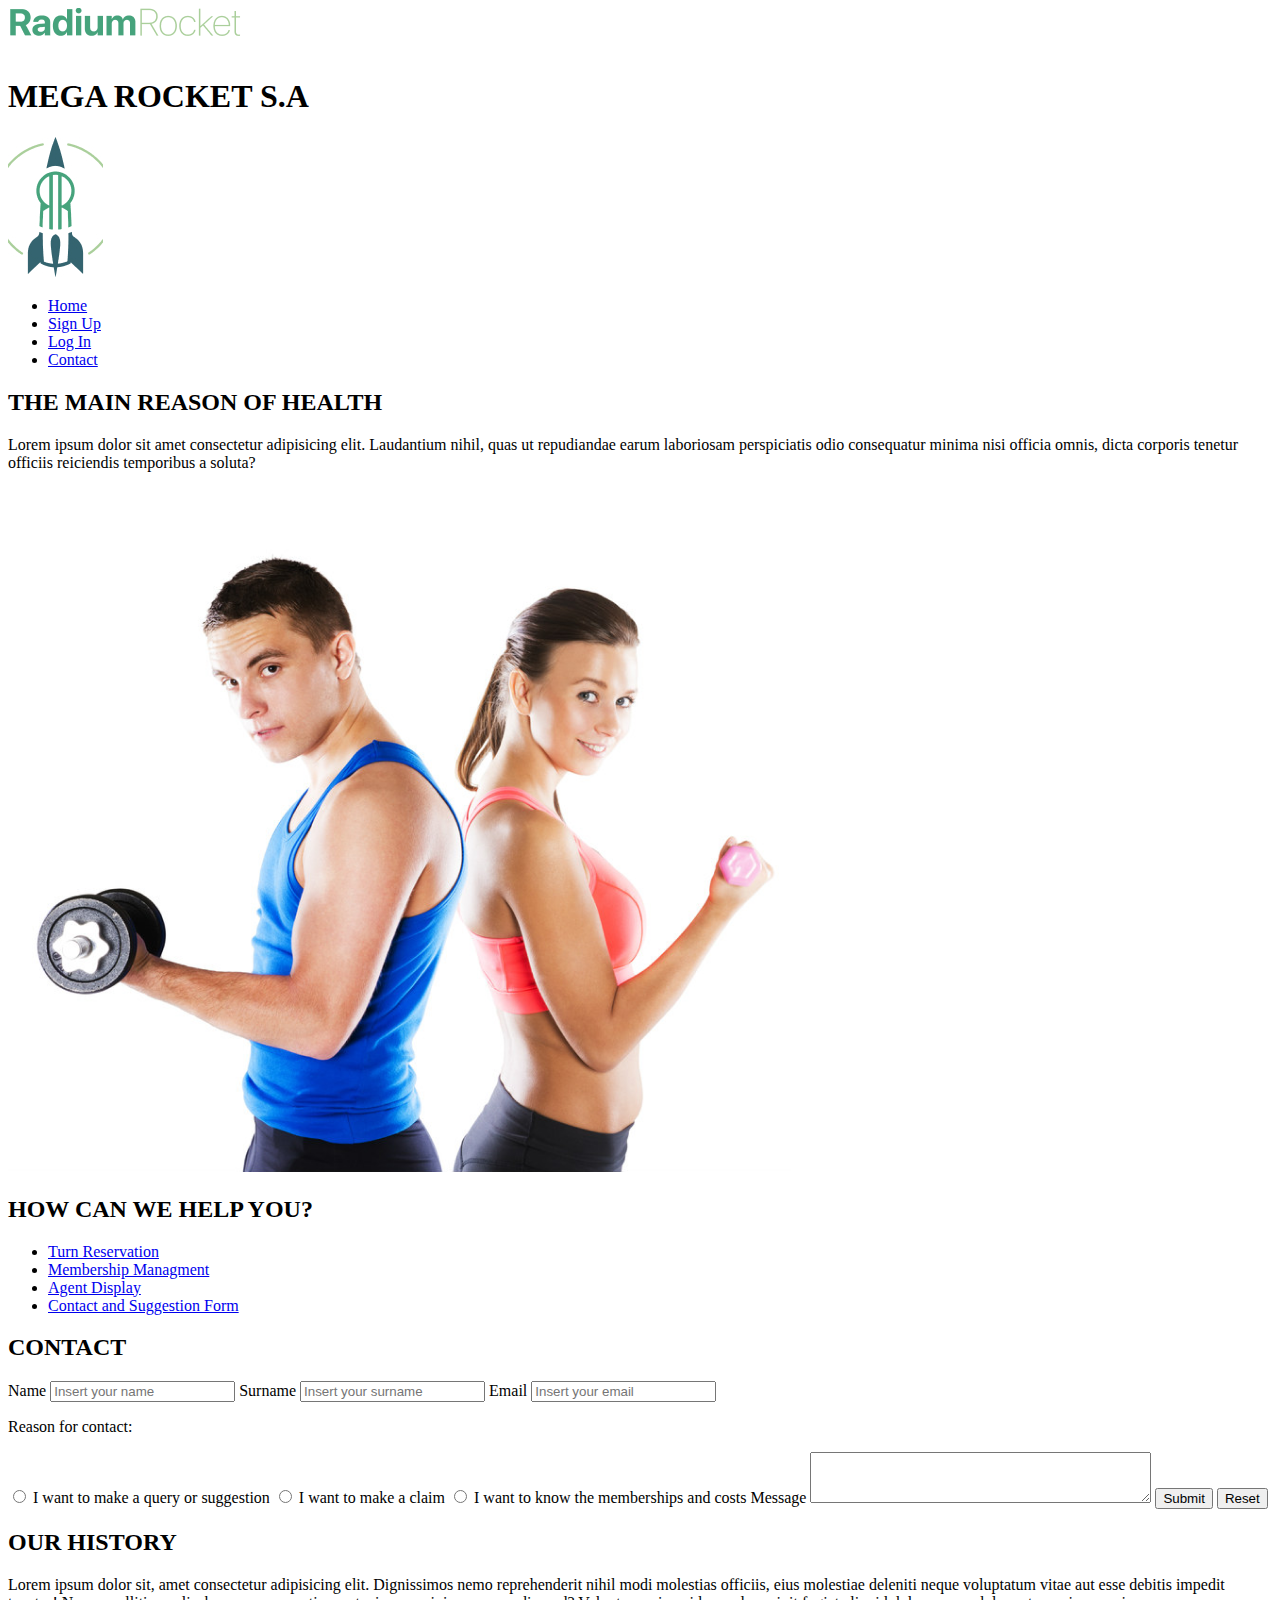
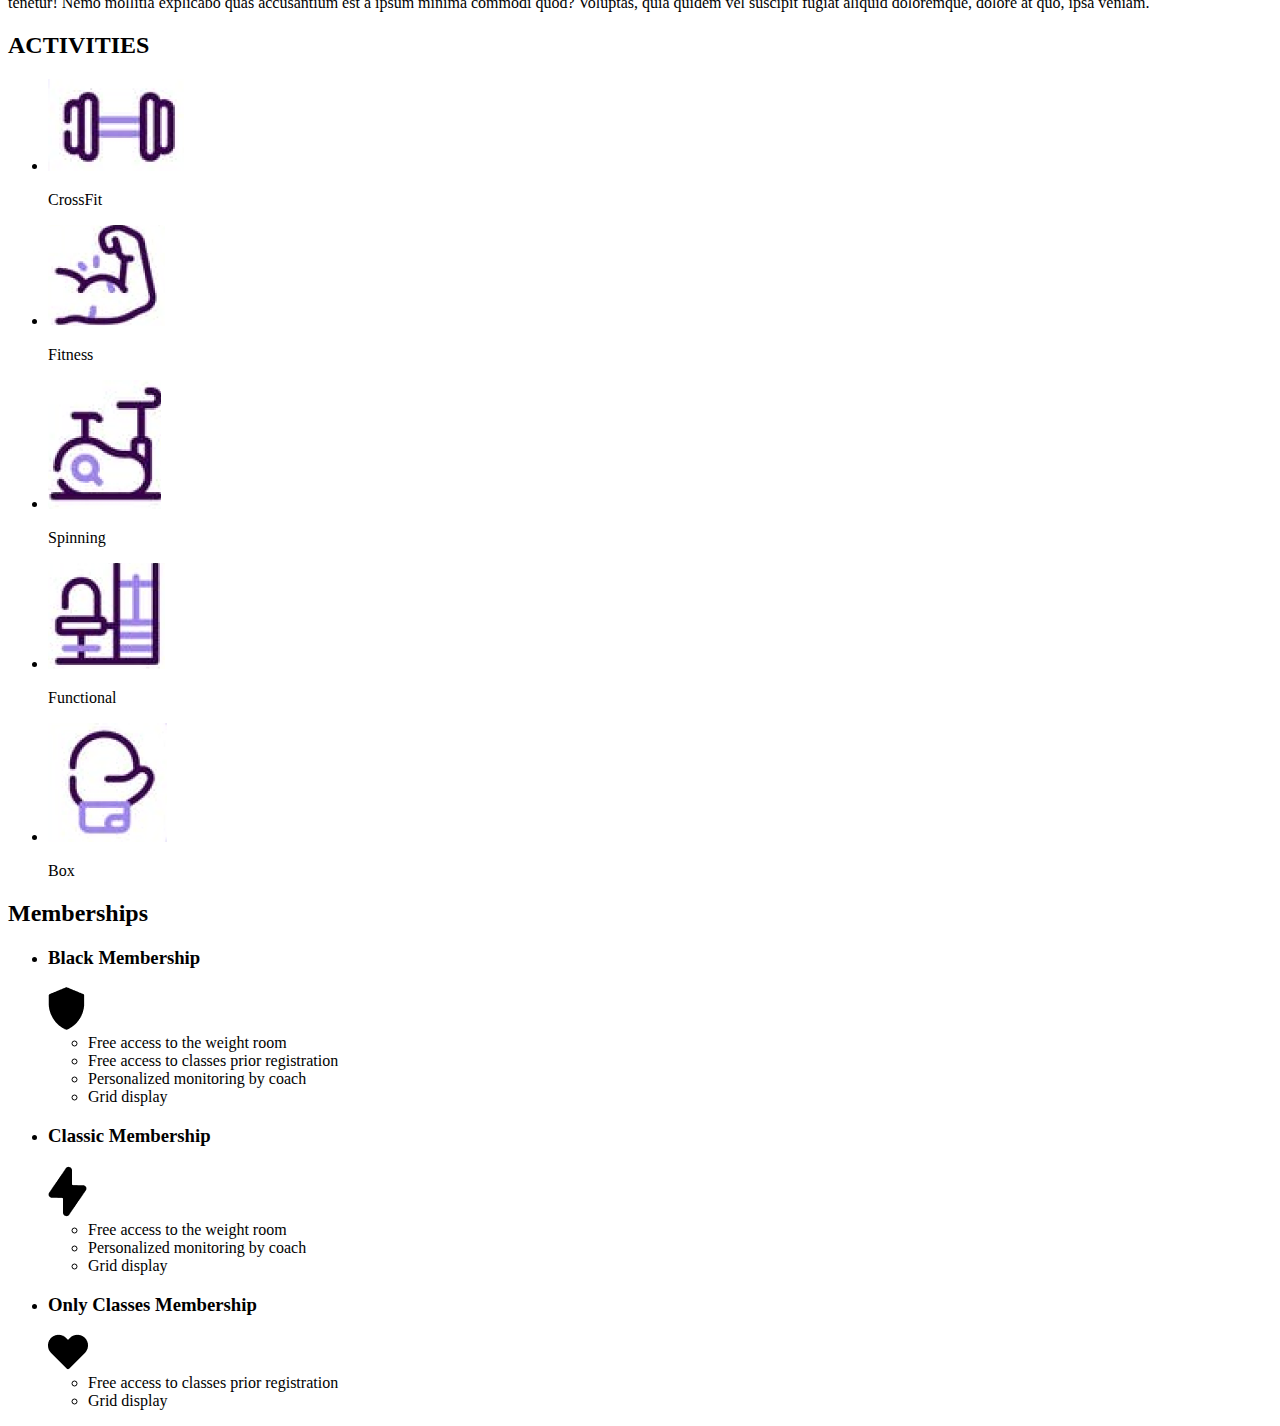
==== Week-02/index.html @ 2b4e421a "BaSP-W02-2023: Activities/Membership section added" ====
<!DOCTYPE html>
<html lang="en">
<head>
  <meta charset="UTF-8">
  <meta http-equiv="X-UA-Compatible" content="IE=edge">
  <meta name="viewport" content="width=device-width, initial-scale=1.0">
  <title>RR Landing Page</title>
</head>
<body>
  <header>
    <img src="./img/LOGO-RR.png" alt="Radium Rocket logo">
    <h1>MEGA ROCKET S.A</h1>
  </header>
  <nav>
    <img src="./img/LOGO-RR.jpg" alt="Radium Rocket logo-2">
    <ul>
      <li>
        <a href="#">Home</a>
      </li>
      <li>
        <a href="#">Sign Up</a>
      </li>
      <li>
        <a href="#">Log In</a>
      </li>
      <li>
        <a href="#">Contact</a>
      </li>
    </ul>
  </nav>
  <main>
    <h2>THE MAIN REASON OF HEALTH</h2>
    <p>
      Lorem ipsum dolor sit amet consectetur adipisicing elit. Laudantium nihil, quas ut repudiandae earum laboriosam perspiciatis odio consequatur minima nisi officia omnis, dicta corporis tenetur officiis reiciendis temporibus a soluta?
    </p>
    <img src="./img/image4.png" alt="">
    <section>
      <h2>HOW CAN WE HELP YOU?</h2>
      <div>
        <ul>
          <li>
            <a href="#">Turn Reservation</a>
          </li>
          <li>
            <a href="#">Membership Managment</a>
          </li>
          <li>
            <a href="#">Agent Display</a>
          </li>
          <li>
            <a href="#">Contact and Suggestion Form</a>
          </li>
        </ul>
      </div>
      <div>
        <h2>CONTACT</h2>
        <form action="">
          <label for="name">Name</label>
          <input type="text" placeholder="Insert your name">
          <label for="surname">Surname</label>
          <input type="text" placeholder="Insert your surname">
          <label for="email">Email</label>
          <input type="email" placeholder="Insert your email">  
          <p>
            Reason for contact:
          </p>
          <input type="radio" name="reason for contact">
          <label for="query">
            I want to make a query or suggestion
          </label>
          <input type="radio" name="reason for contact">
          <label for="claim">
            I want to make a claim
          </label>
          <input type="radio" name="reason for contact">
          <label for="memberships">
            I want to know the memberships and costs
          </label>
          <label for="message">Message</label>
          <textarea name="message" id="" cols="40" rows="3"></textarea>
          <button type="submit">Submit</button>
          <button>Reset</button>
        </form>
      </div>
    </section>
  
    <section>
      <h2>OUR HISTORY</h2>
      <p>
        Lorem ipsum dolor sit, amet consectetur adipisicing elit. Dignissimos nemo reprehenderit nihil modi molestias officiis, eius molestiae deleniti neque voluptatum vitae aut esse debitis impedit tenetur! Nemo mollitia explicabo quas accusantium est a ipsum minima commodi quod? Voluptas, quia quidem vel suscipit fugiat aliquid doloremque, dolore at quo, ipsa veniam.
      </p>
    </section>

    <section>
      <div>
        <h2>ACTIVITIES</h2>
        <ul>
          <li>
            <img src="./img/image18.png" alt="CrossFit">
            <p>
              CrossFit
            </p>
          </li>
          <li>
            <img src="./img/image16.png" alt="Fitness">
            <p>
              Fitness
            </p>
          </li>
          <li>
            <img src="./img/image17.png" alt="Spinning">
            <p>
              Spinning
            </p>
          </li>
          <li>
            <img src="./img/image19.png" alt="Functional">
            <p>
              Functional
            </p>
          </li>
          <li>
            <img src="./img/image15.png" alt="Box">
            <p>
              Box
            </p>
          </li>
        </ul>
      </div>
  
      <div>
        <h2>Memberships</h2>
        <ul>
          <li>
            <h3>Black Membership</h3>
            <img src="./img/Vector.png" alt="Black Membership">
            <ul>
              <li>
                Free access to the weight room
              </li>
              <li>
                Free access to classes prior registration
              </li>
              <li>
                Personalized monitoring by coach
              </li>
              <li>
                Grid display
              </li>
            </ul>
          </li>
          <li>
            <h3>Classic Membership</h3>
            <img src="./img/Vector1.png" alt="Classic Membership">
            <ul>
              <li>
                Free access to the weight room
              </li>
              <li>
                Personalized monitoring by coach
              </li>
              <li>
                Grid display
              </li>
            </ul>
          </li>
          <li>
            <h3>Only Classes Membership</h3>
            <img src="./img/Vector2.png" alt="OC Membership">
            <ul>
              <li>
                Free access to classes prior registration
              </li>
              <li>
                Grid display
              </li>
            </ul>
          </li>
        </ul>
      </div>
    </section>
  </main>

</body>
</html>
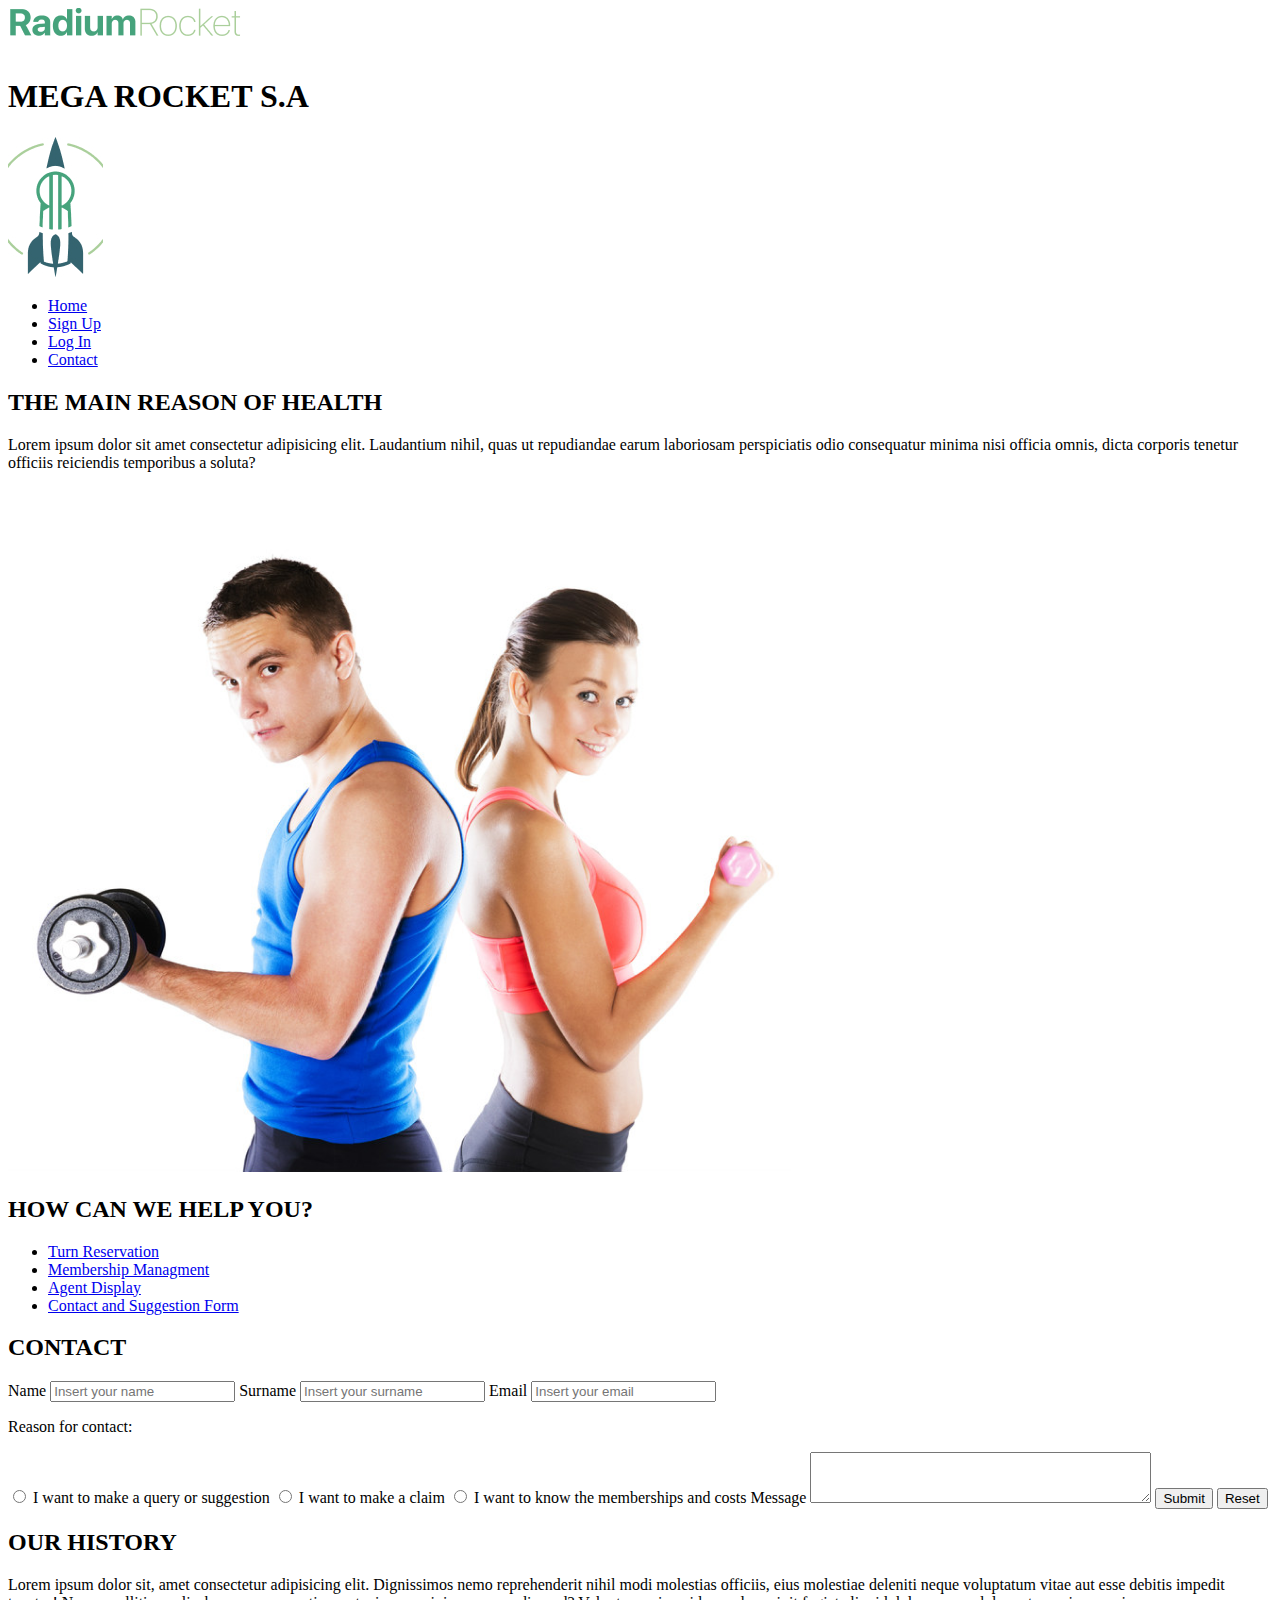
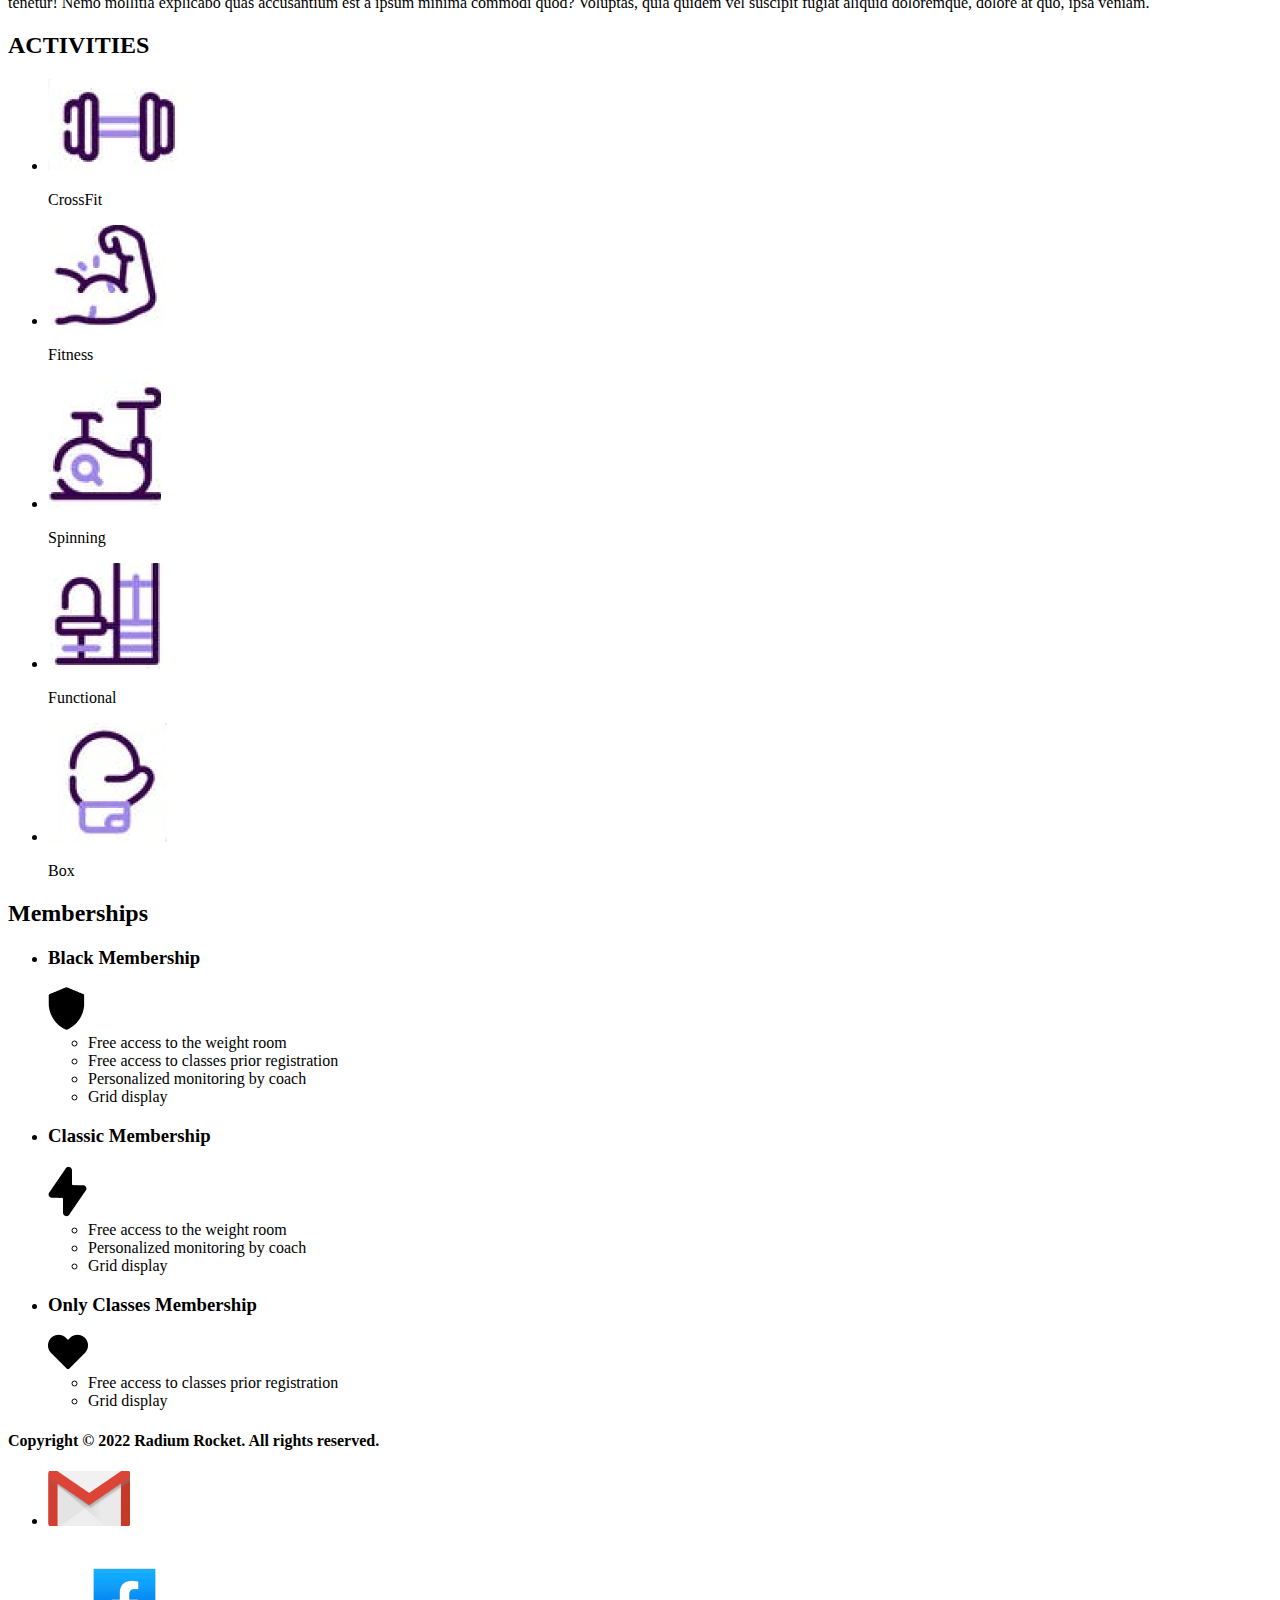
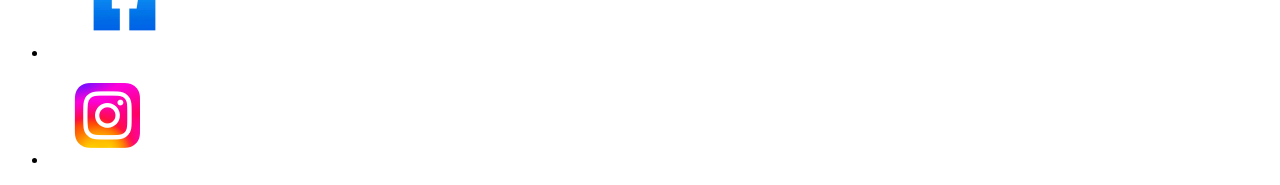
==== commit 022fd3aa: "BaSP-W02-2023: Footer added" ====
--- a/Week-02/index.html
+++ b/Week-02/index.html
@@ -181,5 +181,31 @@
     </section>
   </main>
 
+  <footer>
+    <h4>
+      Copyright &copy; 2022 Radium Rocket. All rights reserved.
+    </h4>
+    
+    <div>
+      <ul>
+        <li>
+          <a href="https://www.gmail.com">
+            <img src="./img/image10.png" alt="Gmail">
+          </a>
+        </li>
+        <li>
+          <a href="https://www.facebook.com">
+            <img src="./img/image8.png" alt="Facebook">
+          </a>
+        </li>
+        <li>
+          <a href="https://www.instagram.com">
+            <img src="./img/image11.png" alt="Instagram">
+          </a>
+        </li>
+      </ul>
+    </div>
+
+  </footer>
 </body>
 </html>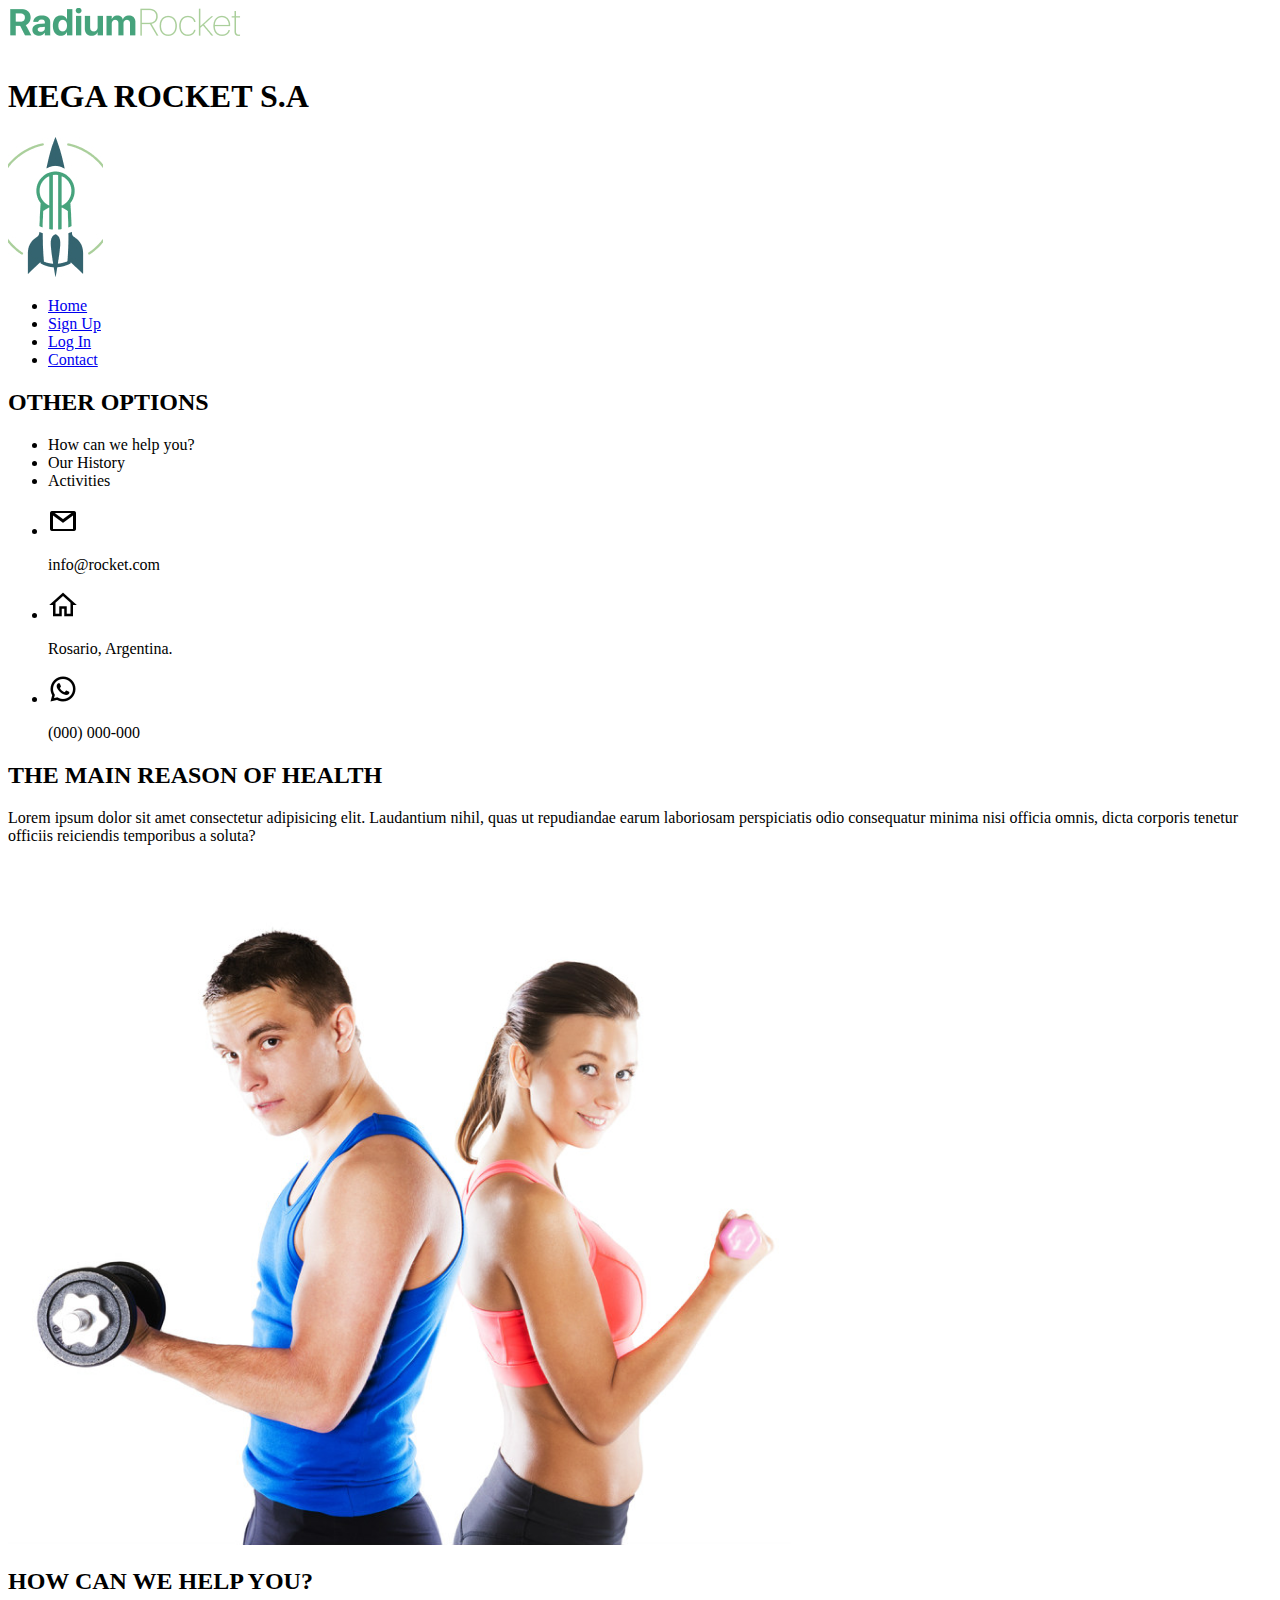
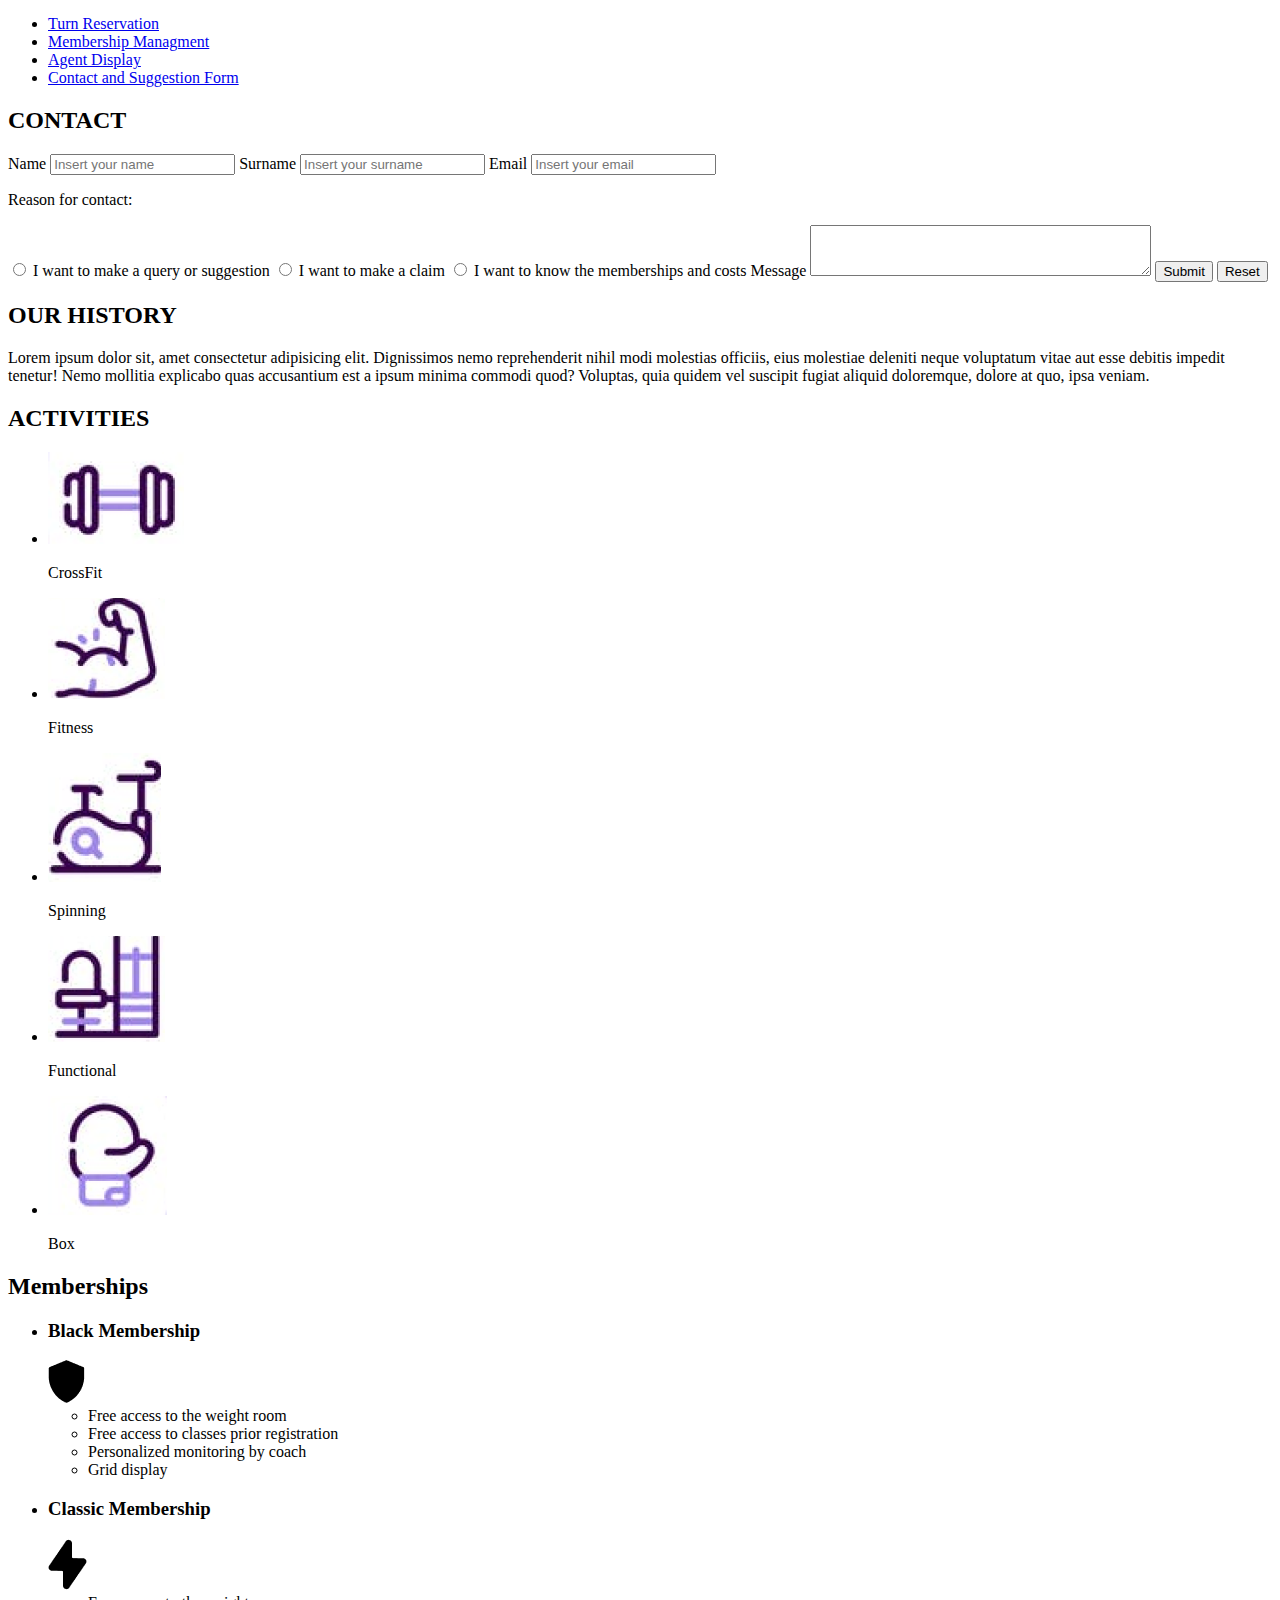
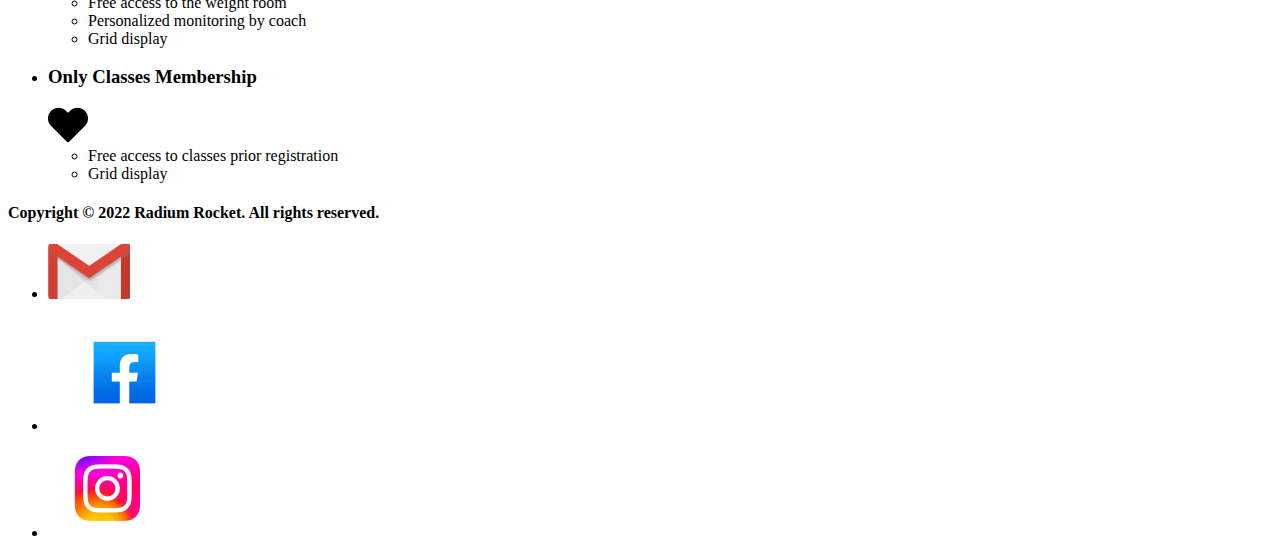
==== commit 225431d6: "BaSP-W02-2023: nav modified" ====
--- a/Week-02/index.html
+++ b/Week-02/index.html
@@ -27,6 +27,47 @@
         <a href="#">Contact</a>
       </li>
     </ul>
+
+    <div>
+      <h2>OTHER OPTIONS</h2>
+      <ul>
+        <li>
+          How can we help you?
+        </li>
+        <li>
+          Our History
+        </li>
+        <li>
+          Activities
+        </li>
+      </ul>
+
+    </div>
+      <ul>
+        <li>
+          <img src="./img/icons8-gmail-30.png" alt="mail">
+          <p>
+            info@rocket.com
+          </p>
+        </li>
+        <li>
+          <img src="./img/icons8-casa-30.png" alt="casa">
+          <p>
+            Rosario, Argentina.
+          </p>
+          
+        </li>
+        <li>
+          <img src="./img/icons8-whatsapp-30.png" alt="whatsapp">
+          <p>
+            (000) 000-000
+          </p>
+
+        </li>
+      </ul>
+    <div>
+      
+    </div>
   </nav>
   <main>
     <h2>THE MAIN REASON OF HEALTH</h2>
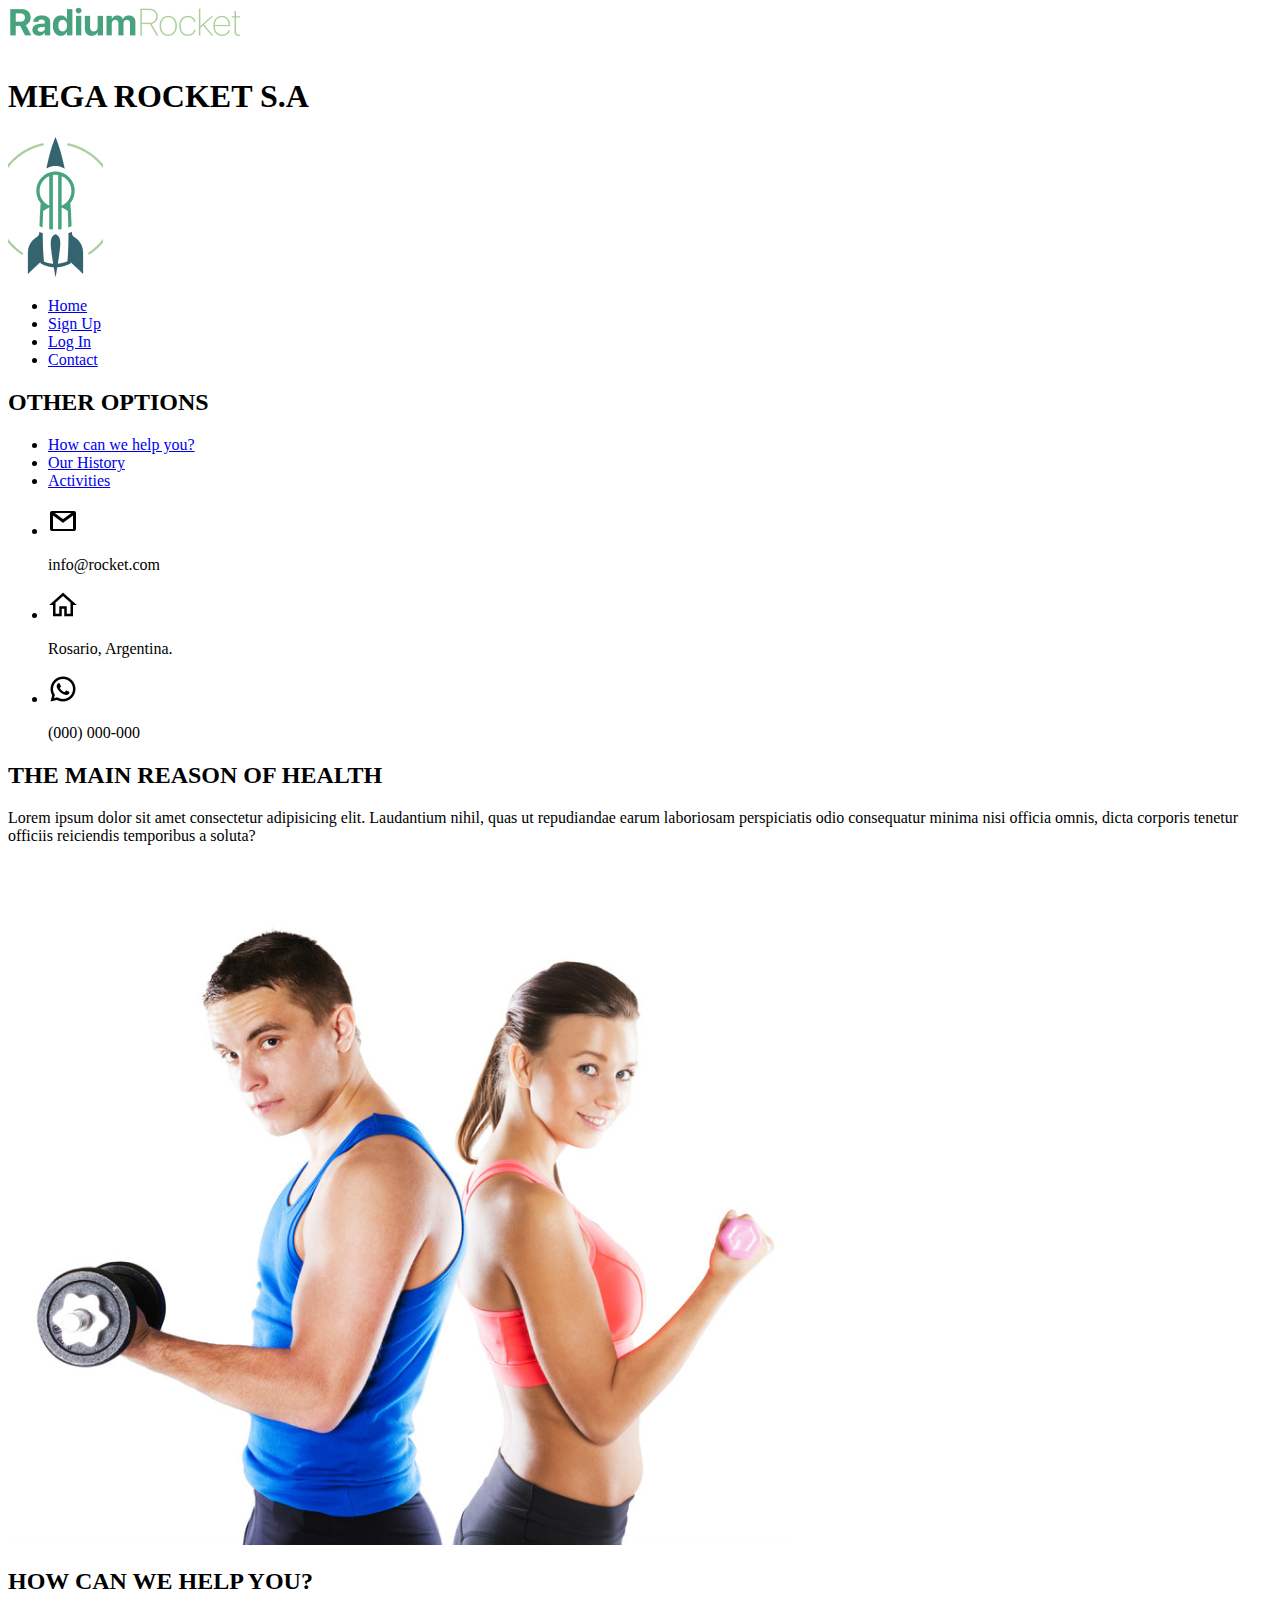
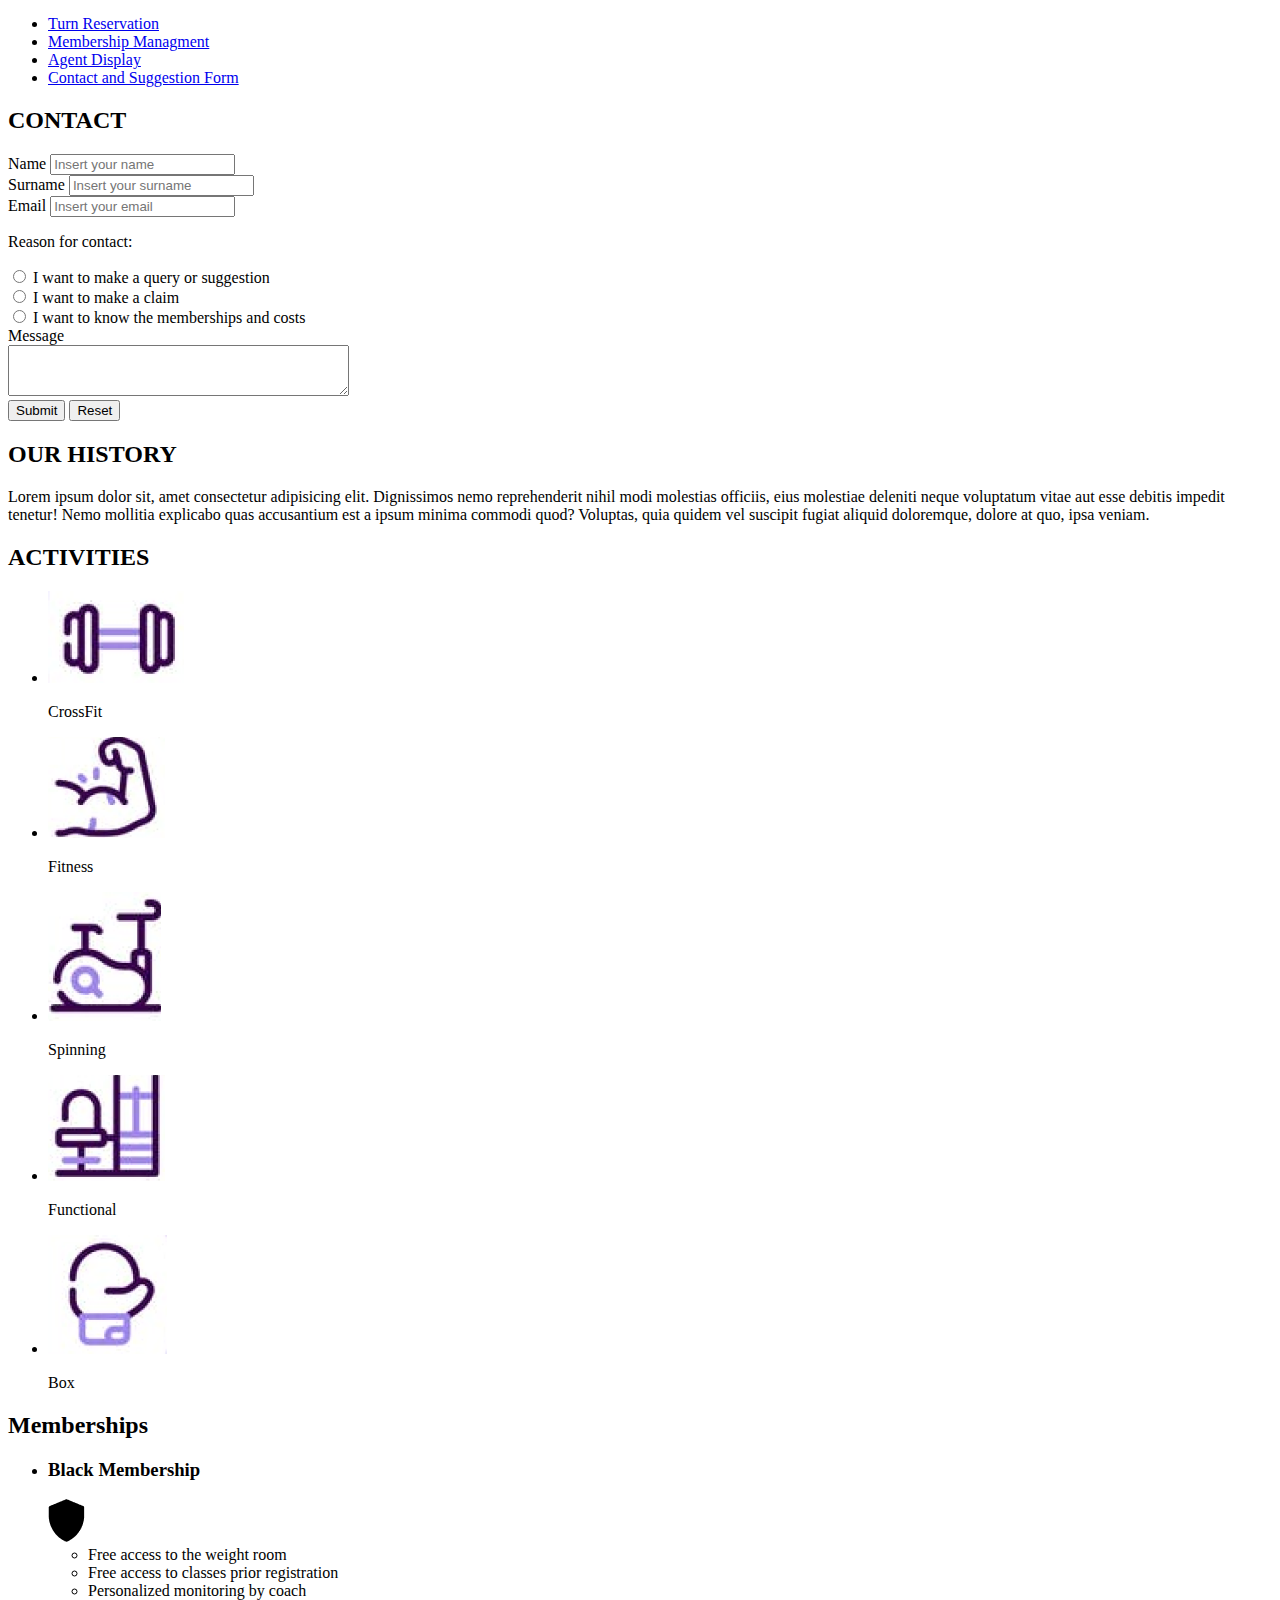
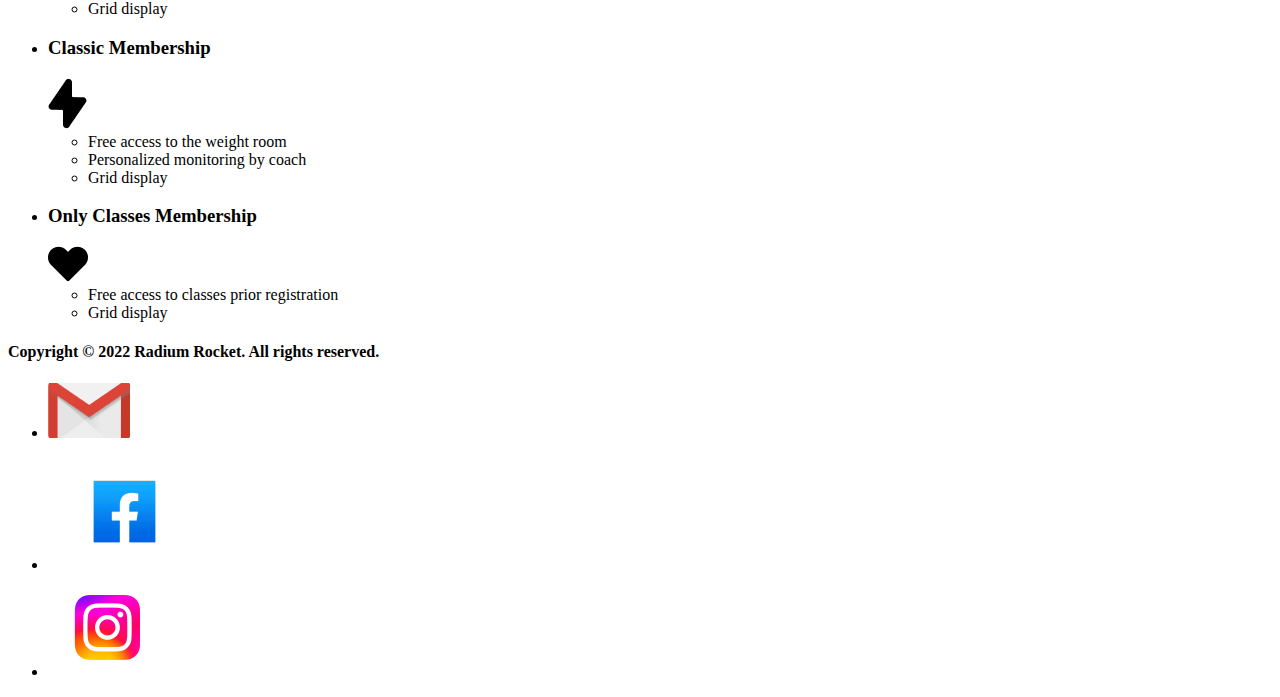
==== commit ae20722a: "BaSP-W02-2023: ids added to sections, to attached them to the navbar. Divs added also" ====
--- a/Week-02/index.html
+++ b/Week-02/index.html
@@ -24,7 +24,7 @@
         <a href="#">Log In</a>
       </li>
       <li>
-        <a href="#">Contact</a>
+        <a href="#contact-id">Contact</a>
       </li>
     </ul>
 
@@ -32,17 +32,25 @@
       <h2>OTHER OPTIONS</h2>
       <ul>
         <li>
-          How can we help you?
-        </li>
-        <li>
-          Our History
-        </li>
-        <li>
-          Activities
+          <a href="#help-id">
+            How can we help you?
+          </a>
+        </li>
+        <li>
+          <a href="#history-id">
+            Our History
+          </a>
+        </li>
+        <li>
+          <a href="#act-mem-id">
+            Activities
+          </a>
         </li>
       </ul>
 
     </div>
+    
+    <div>
       <ul>
         <li>
           <img src="./img/icons8-gmail-30.png" alt="mail">
@@ -51,22 +59,18 @@
           </p>
         </li>
         <li>
-          <img src="./img/icons8-casa-30.png" alt="casa">
+          <img src="./img/icons8-casa-30.png" alt="place">
           <p>
             Rosario, Argentina.
           </p>
-          
         </li>
         <li>
           <img src="./img/icons8-whatsapp-30.png" alt="whatsapp">
           <p>
             (000) 000-000
           </p>
-
         </li>
       </ul>
-    <div>
-      
     </div>
   </nav>
   <main>
@@ -75,7 +79,7 @@
       Lorem ipsum dolor sit amet consectetur adipisicing elit. Laudantium nihil, quas ut repudiandae earum laboriosam perspiciatis odio consequatur minima nisi officia omnis, dicta corporis tenetur officiis reiciendis temporibus a soluta?
     </p>
     <img src="./img/image4.png" alt="">
-    <section>
+    <section id="help-id">
       <h2>HOW CAN WE HELP YOU?</h2>
       <div>
         <ul>
@@ -93,46 +97,67 @@
           </li>
         </ul>
       </div>
-      <div>
-        <h2>CONTACT</h2>
+    </section>
+
+    <section id="contact-id">
+      <h2>CONTACT</h2>
+      <div>
         <form action="">
-          <label for="name">Name</label>
-          <input type="text" placeholder="Insert your name">
-          <label for="surname">Surname</label>
-          <input type="text" placeholder="Insert your surname">
-          <label for="email">Email</label>
-          <input type="email" placeholder="Insert your email">  
+          <div>
+            <label for="name">Name</label>
+            <input type="text" placeholder="Insert your name">
+          </div>
+          <div>
+            <label for="surname">Surname</label>
+            <input type="text" placeholder="Insert your surname">
+          </div>
+          <div>
+            <label for="email">Email</label>
+            <input type="email" placeholder="Insert your email">  
+          </div>
           <p>
             Reason for contact:
           </p>
-          <input type="radio" name="reason for contact">
-          <label for="query">
-            I want to make a query or suggestion
-          </label>
-          <input type="radio" name="reason for contact">
-          <label for="claim">
-            I want to make a claim
-          </label>
-          <input type="radio" name="reason for contact">
-          <label for="memberships">
-            I want to know the memberships and costs
-          </label>
-          <label for="message">Message</label>
-          <textarea name="message" id="" cols="40" rows="3"></textarea>
-          <button type="submit">Submit</button>
-          <button>Reset</button>
+          <div>
+            <input type="radio" name="reason for contact">
+            <label for="query">
+              I want to make a query or suggestion
+            </label>
+          </div>
+          <div>
+            <input type="radio" name="reason for contact">
+            <label for="claim">
+              I want to make a claim
+            </label>
+          </div>
+          <div>
+            <input type="radio" name="reason for contact">
+            <label for="memberships">
+              I want to know the memberships and costs
+            </label>
+          </div>
+          <div>
+            <div>
+              <label for="message">Message</label>
+            </div>
+            <textarea name="message" id="" cols="40" rows="3"></textarea>
+          </div>
+          <div>
+            <button type="submit">Submit</button>
+            <button>Reset</button>
+          </div>
         </form>
       </div>
     </section>
   
-    <section>
+    <section id="history-id">
       <h2>OUR HISTORY</h2>
       <p>
         Lorem ipsum dolor sit, amet consectetur adipisicing elit. Dignissimos nemo reprehenderit nihil modi molestias officiis, eius molestiae deleniti neque voluptatum vitae aut esse debitis impedit tenetur! Nemo mollitia explicabo quas accusantium est a ipsum minima commodi quod? Voluptas, quia quidem vel suscipit fugiat aliquid doloremque, dolore at quo, ipsa veniam.
       </p>
     </section>
 
-    <section>
+    <section id="act-mem-id">
       <div>
         <h2>ACTIVITIES</h2>
         <ul>
@@ -230,17 +255,17 @@
     <div>
       <ul>
         <li>
-          <a href="https://www.gmail.com">
+          <a href="https://www.gmail.com" target="_blank">
             <img src="./img/image10.png" alt="Gmail">
           </a>
         </li>
         <li>
-          <a href="https://www.facebook.com">
+          <a href="https://www.facebook.com" target="_blank">
             <img src="./img/image8.png" alt="Facebook">
           </a>
         </li>
         <li>
-          <a href="https://www.instagram.com">
+          <a href="https://www.instagram.com" target="_blank">
             <img src="./img/image11.png" alt="Instagram">
           </a>
         </li>
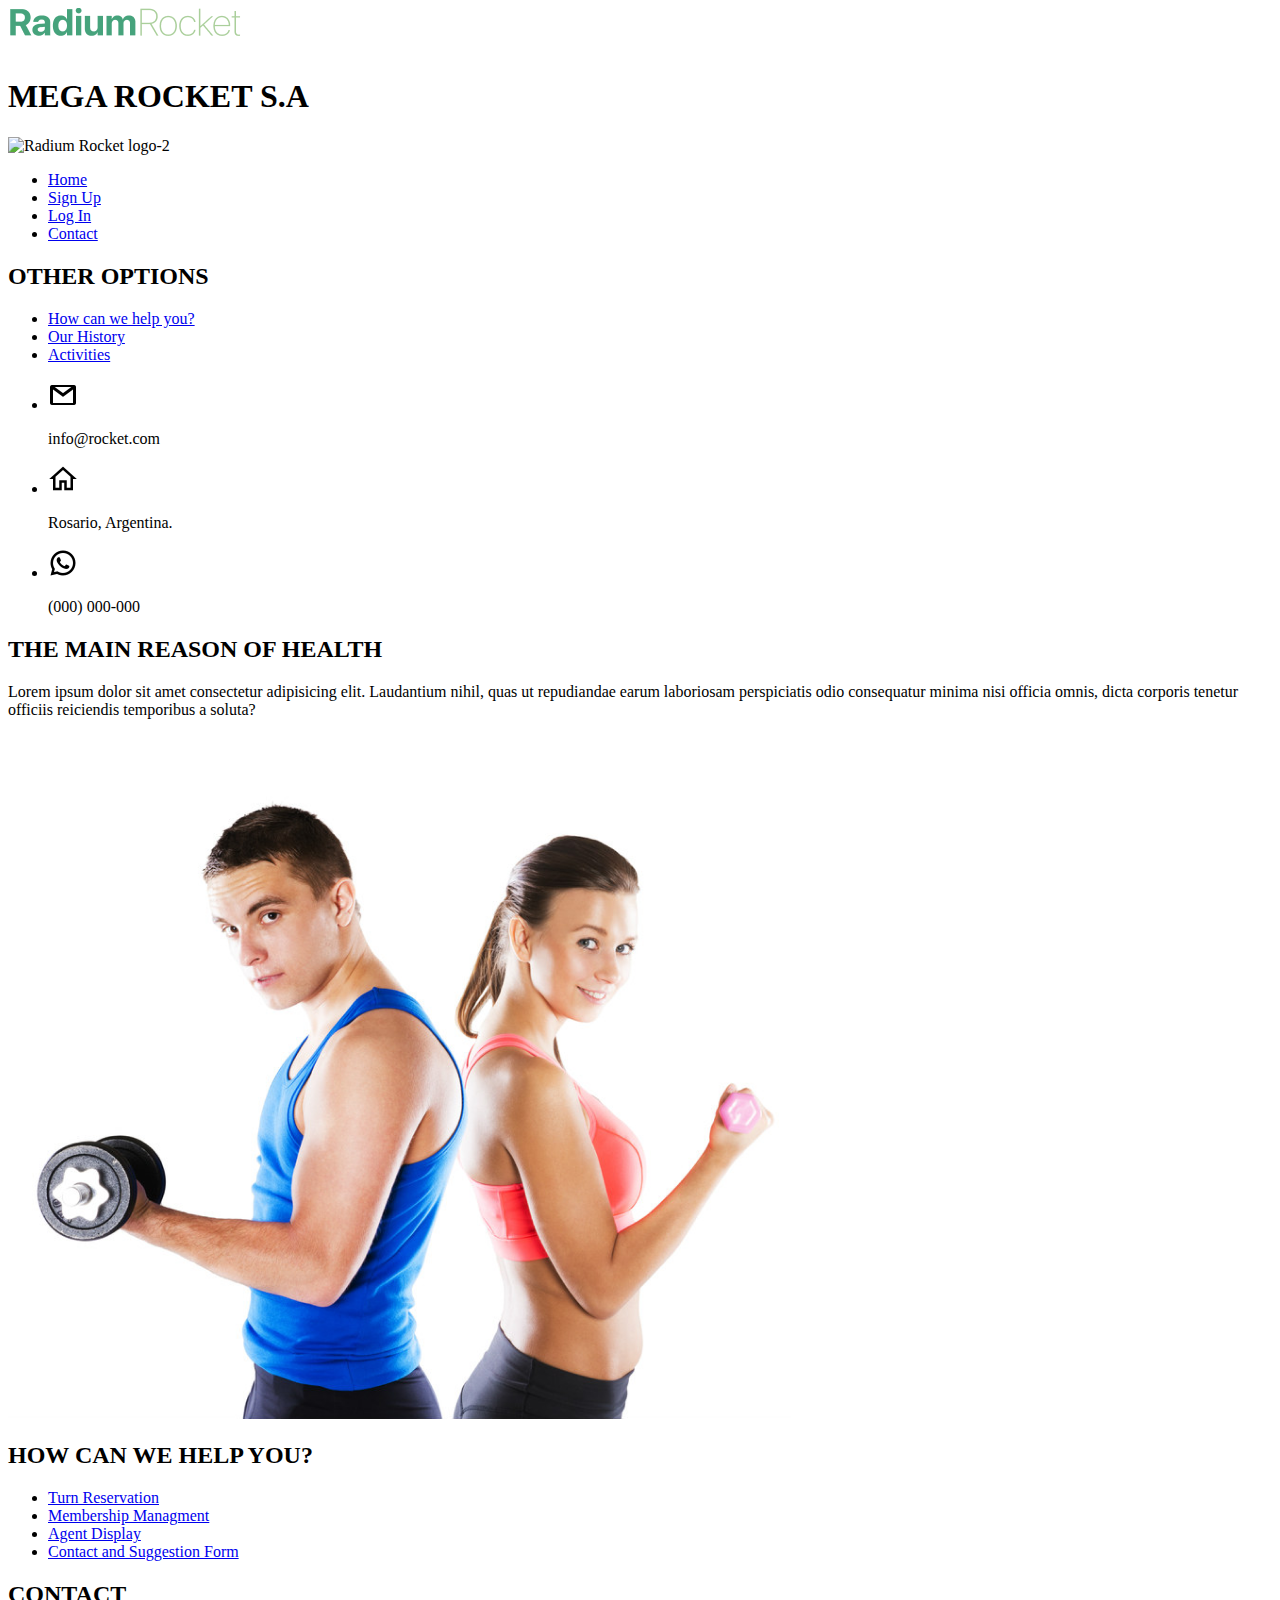
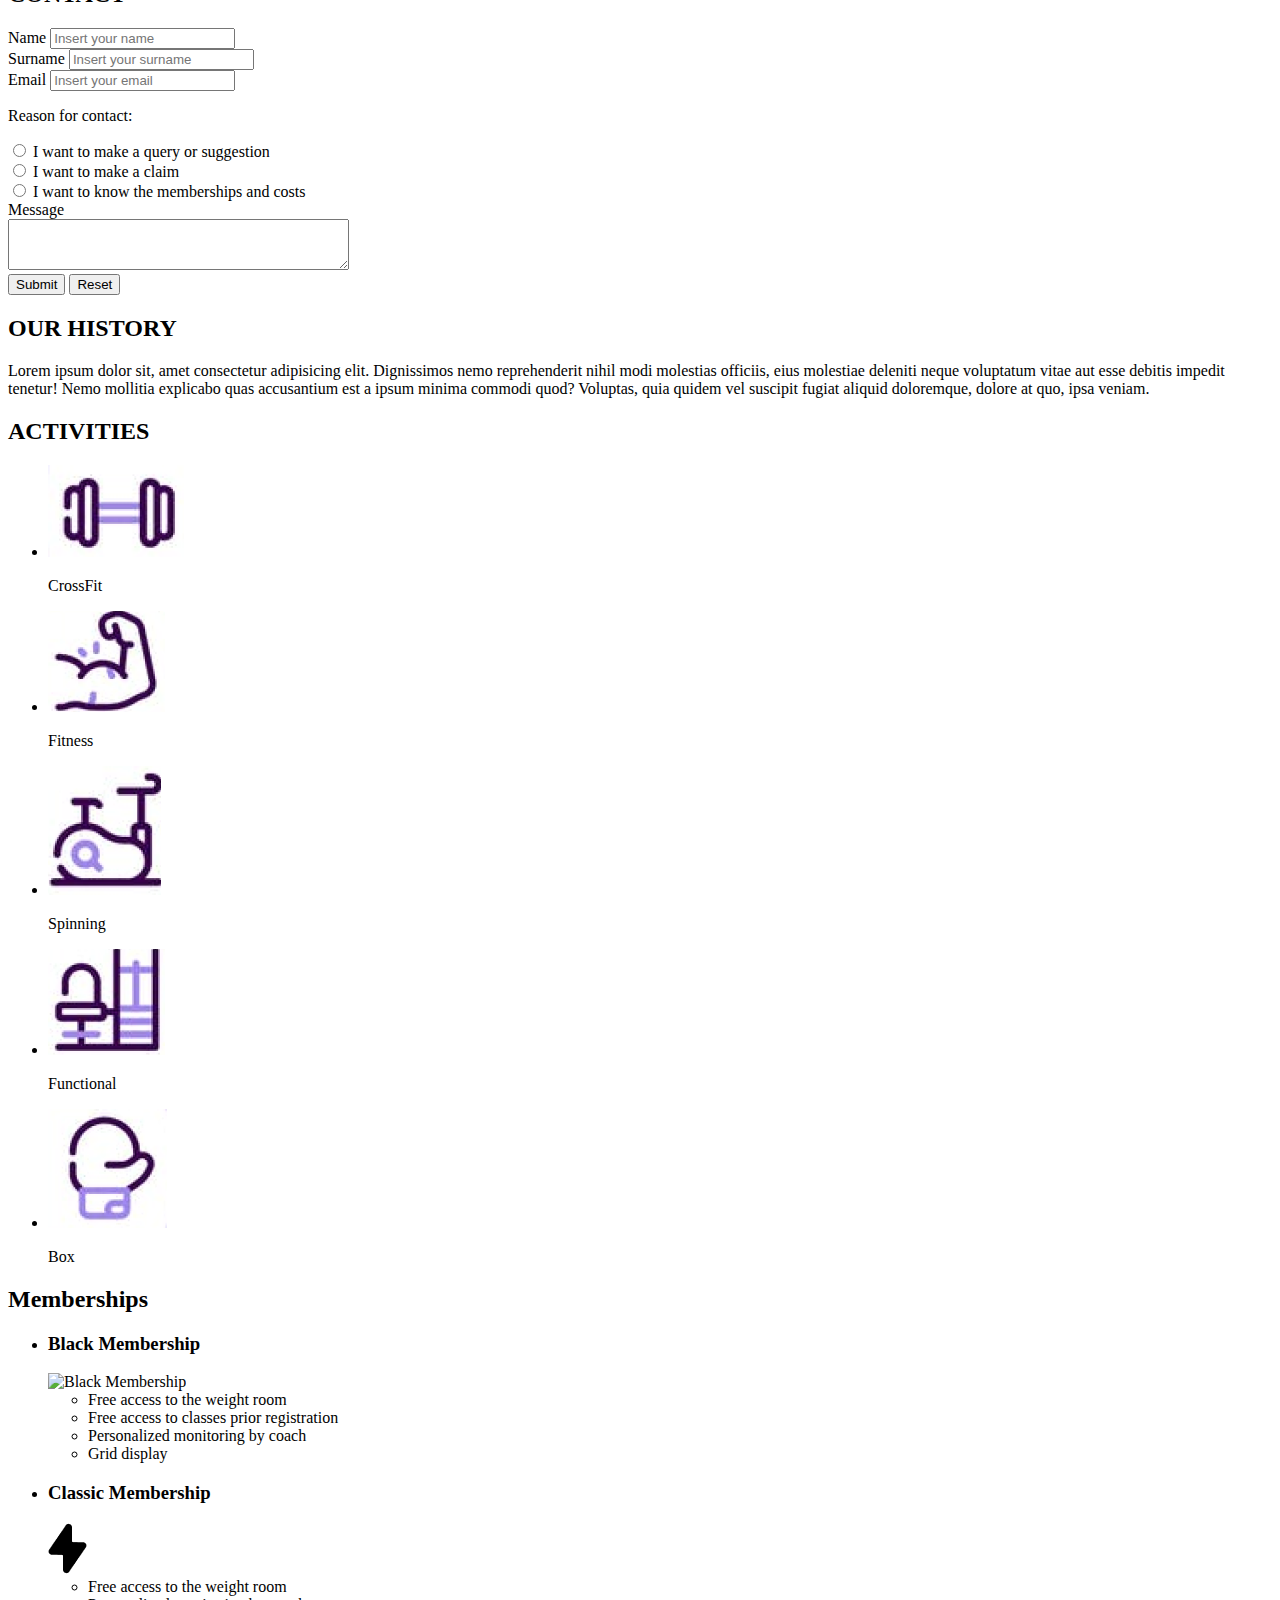
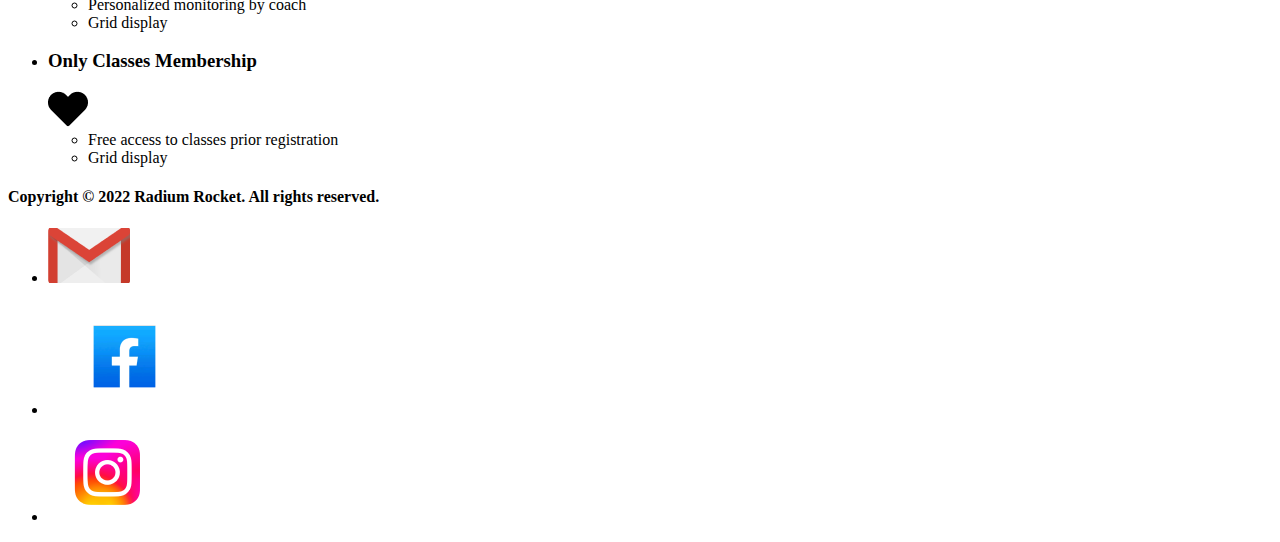
==== commit b2b57464: "BaSP-W02-2023: anchor tags modified on nav, footer. required att on inputs. README updated" ====
--- a/Week-02/index.html
+++ b/Week-02/index.html
@@ -8,11 +8,11 @@
 </head>
 <body>
   <header>
-    <img src="./img/LOGO-RR.png" alt="Radium Rocket logo">
+    <img src="./img/logo-rr-1.png" alt="Radium Rocket logo">
     <h1>MEGA ROCKET S.A</h1>
   </header>
   <nav>
-    <img src="./img/LOGO-RR.jpg" alt="Radium Rocket logo-2">
+    <img src="./img/logo-rr.jpg" alt="Radium Rocket logo-2">
     <ul>
       <li>
         <a href="#">Home</a>
@@ -47,25 +47,30 @@
           </a>
         </li>
       </ul>
-
     </div>
     
     <div>
       <ul>
         <li>
-          <img src="./img/icons8-gmail-30.png" alt="mail">
+          <a href="mailto:info@rocket.com" target="_blank">
+            <img src="./img/icons8-gmail-30.png" alt="mail">
+          </a>
           <p>
             info@rocket.com
           </p>
         </li>
         <li>
-          <img src="./img/icons8-casa-30.png" alt="place">
+          <a href="https://www.google.com.ar/maps" target="_blank">
+            <img src="./img/icons8-casa-30.png" alt="place">
+          </a>
           <p>
             Rosario, Argentina.
           </p>
         </li>
         <li>
-          <img src="./img/icons8-whatsapp-30.png" alt="whatsapp">
+          <a href="https://www.whatsapp.com/" target="_blank">
+            <img src="./img/icons8-whatsapp-30.png" alt="whatsapp">
+          </a>
           <p>
             (000) 000-000
           </p>
@@ -105,15 +110,15 @@
         <form action="">
           <div>
             <label for="name">Name</label>
-            <input type="text" placeholder="Insert your name">
+            <input type="text" placeholder="Insert your name" required>
           </div>
           <div>
             <label for="surname">Surname</label>
-            <input type="text" placeholder="Insert your surname">
+            <input type="text" placeholder="Insert your surname" required>
           </div>
           <div>
             <label for="email">Email</label>
-            <input type="email" placeholder="Insert your email">  
+            <input type="email" placeholder="Insert your email" required>  
           </div>
           <p>
             Reason for contact:
@@ -140,7 +145,7 @@
             <div>
               <label for="message">Message</label>
             </div>
-            <textarea name="message" id="" cols="40" rows="3"></textarea>
+            <textarea name="message" id="" cols="40" rows="3" required></textarea>
           </div>
           <div>
             <button type="submit">Submit</button>
@@ -199,7 +204,7 @@
         <ul>
           <li>
             <h3>Black Membership</h3>
-            <img src="./img/Vector.png" alt="Black Membership">
+            <img src="./img/vector.png" alt="Black Membership">
             <ul>
               <li>
                 Free access to the weight room
@@ -217,7 +222,7 @@
           </li>
           <li>
             <h3>Classic Membership</h3>
-            <img src="./img/Vector1.png" alt="Classic Membership">
+            <img src="./img/vector-1.png" alt="Classic Membership">
             <ul>
               <li>
                 Free access to the weight room
@@ -232,7 +237,7 @@
           </li>
           <li>
             <h3>Only Classes Membership</h3>
-            <img src="./img/Vector2.png" alt="OC Membership">
+            <img src="./img/vector-2.png" alt="OC Membership">
             <ul>
               <li>
                 Free access to classes prior registration
@@ -255,7 +260,7 @@
     <div>
       <ul>
         <li>
-          <a href="https://www.gmail.com" target="_blank">
+          <a href="mailto: info@rocket.com" target="_blank">
             <img src="./img/image10.png" alt="Gmail">
           </a>
         </li>
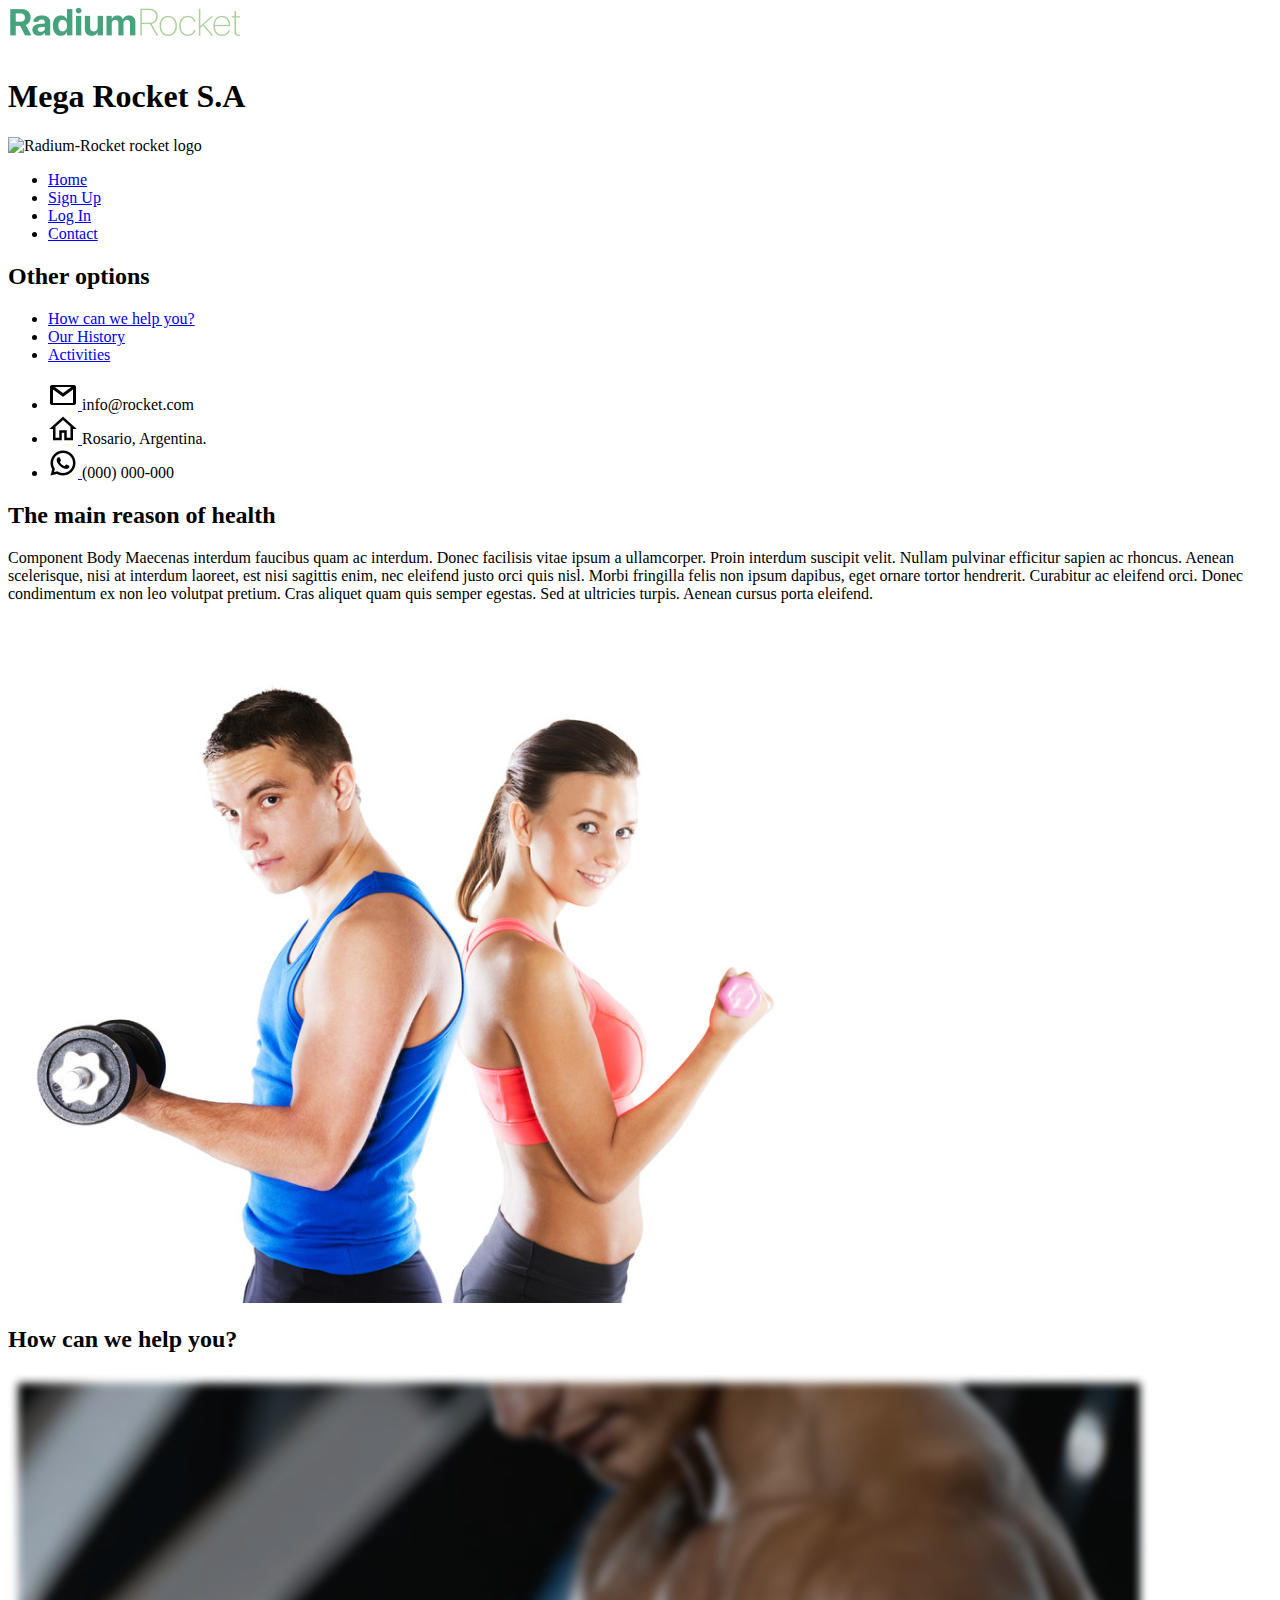
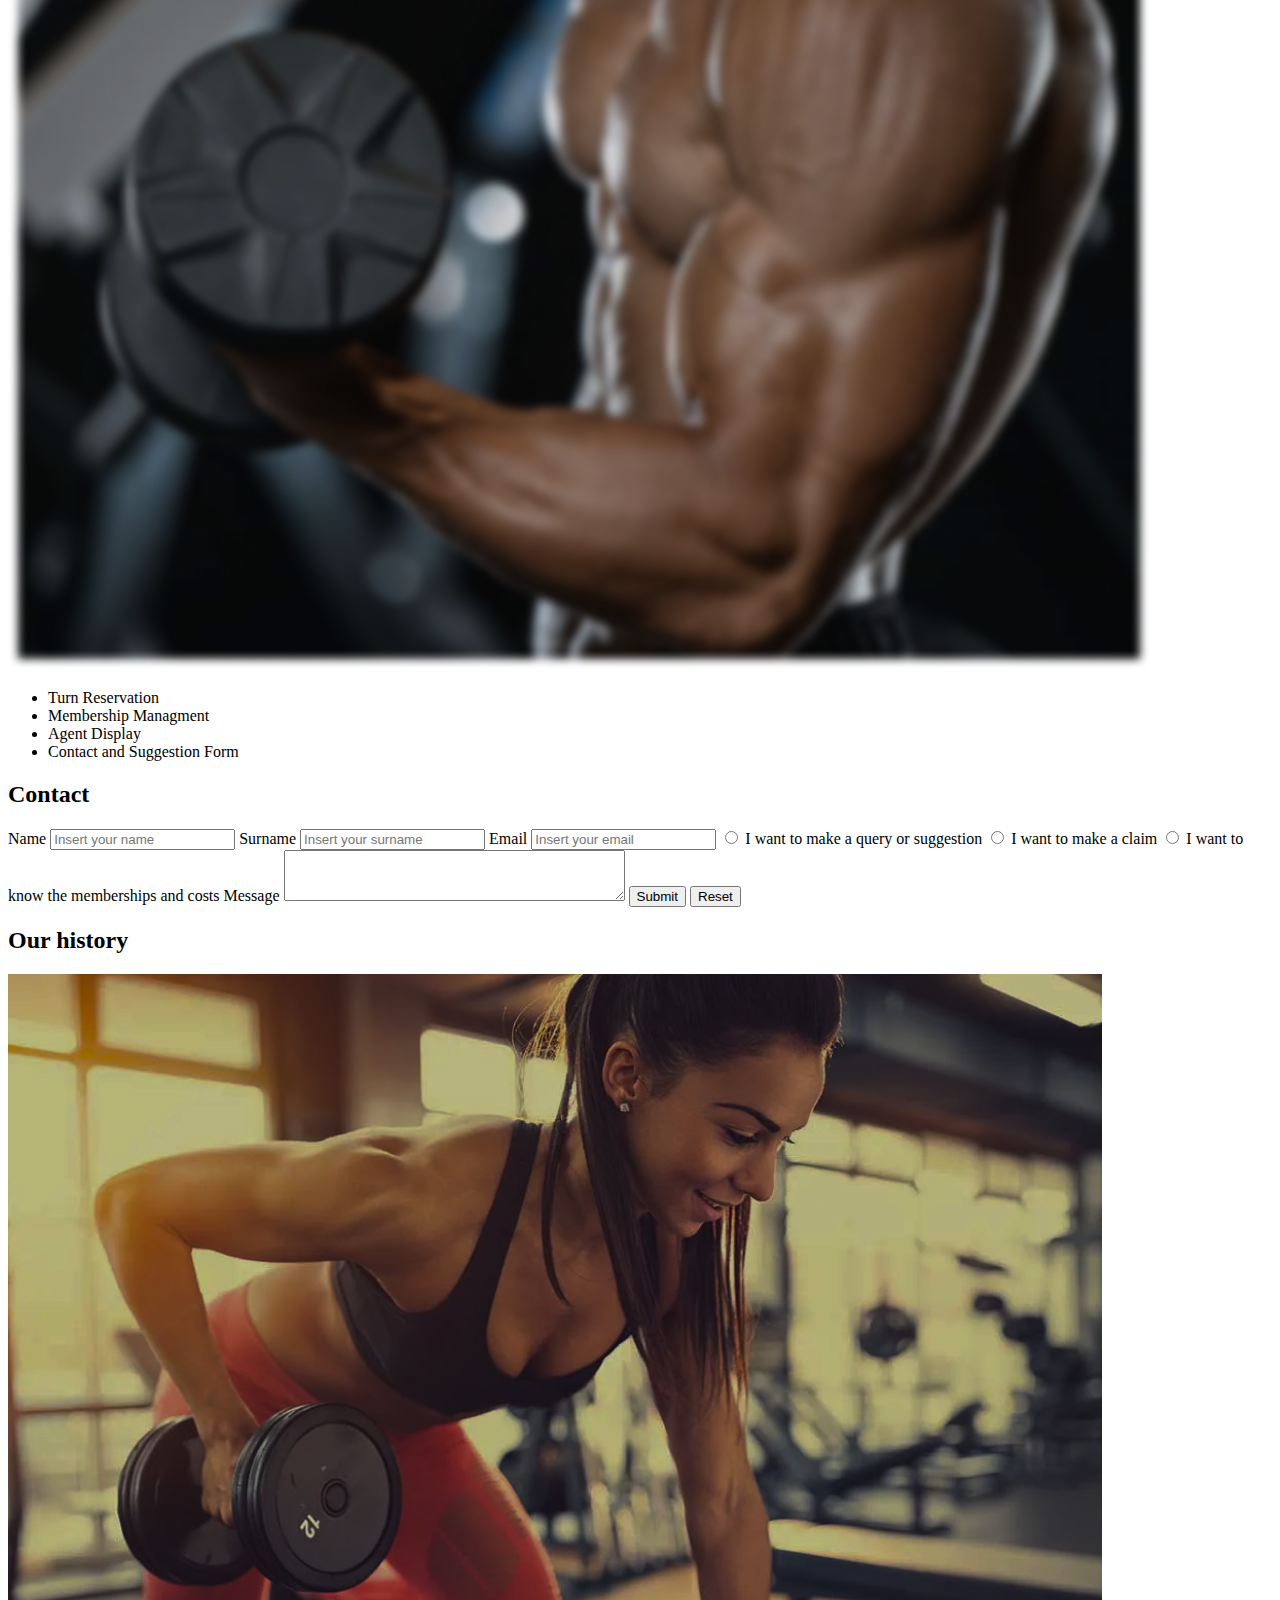
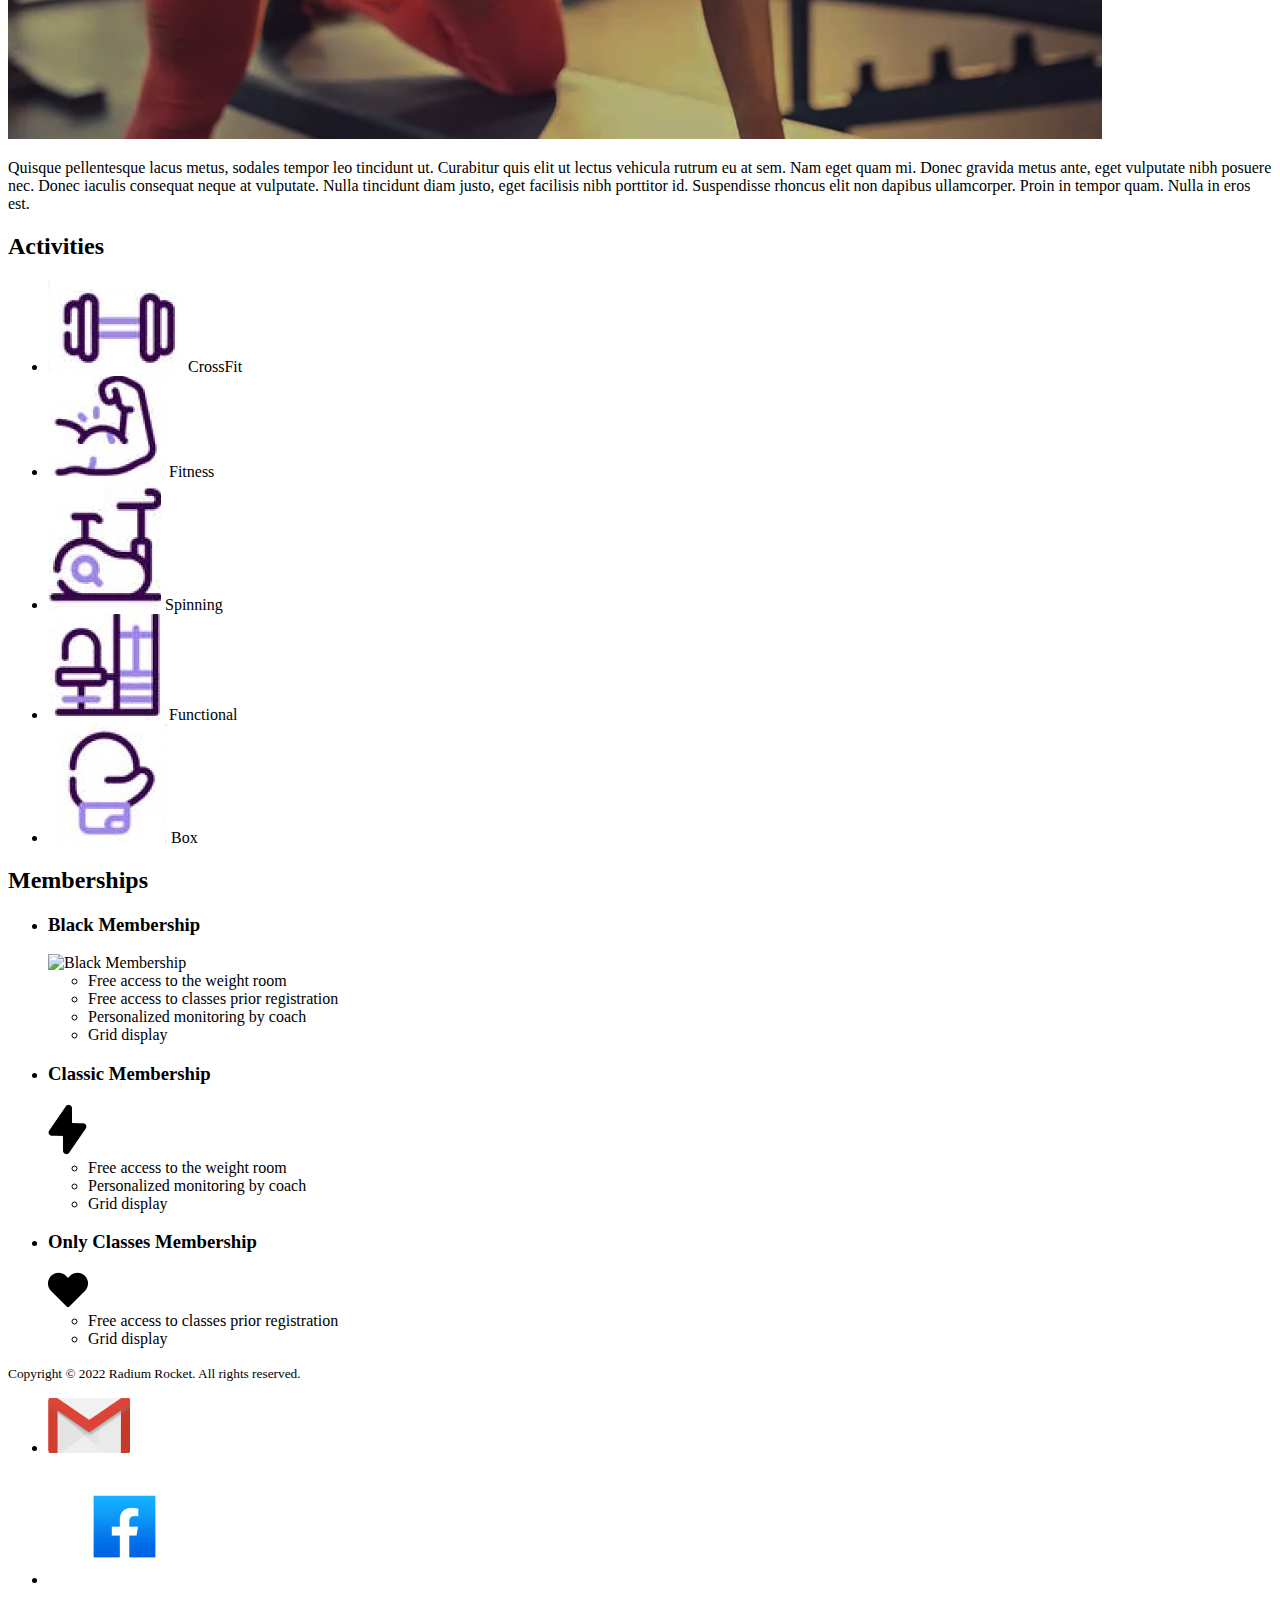
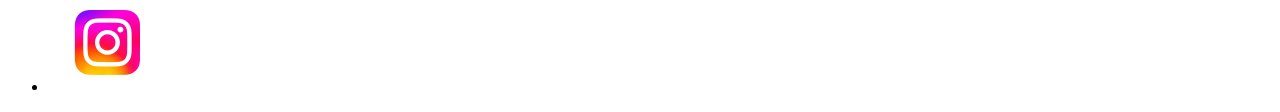
==== commit 87a62770: "BaSP-W02-2023: fixed details after pre-delivery class" ====
--- a/Week-02/index.html
+++ b/Week-02/index.html
@@ -1,6 +1,6 @@
 <!DOCTYPE html>
 <html lang="en">
-<head>
+  <head>
   <meta charset="UTF-8">
   <meta http-equiv="X-UA-Compatible" content="IE=edge">
   <meta name="viewport" content="width=device-width, initial-scale=1.0">
@@ -8,197 +8,162 @@
 </head>
 <body>
   <header>
-    <img src="./img/logo-rr-1.png" alt="Radium Rocket logo">
-    <h1>MEGA ROCKET S.A</h1>
+    <img src="./img/logo-rr-1.png" alt="Radium-Rocket words logo">
+    <h1>Mega Rocket S.A</h1>
   </header>
-  <nav>
-    <img src="./img/logo-rr.jpg" alt="Radium Rocket logo-2">
+  <aside>
+    <img src="./img/logo-rr.jpg" alt="Radium-Rocket rocket logo">
+    <nav>
+      <ul>
+        <li>
+          <a href="#">Home</a>
+        </li>
+        <li>
+          <a href="#">Sign Up</a>
+        </li>
+        <li>
+          <a href="#">Log In</a>
+        </li>
+        <li>
+          <a href="#contact-id">Contact</a>
+        </li>
+      </ul>
+    </nav>
+    <h2>Other options</h2>
     <ul>
       <li>
-        <a href="#">Home</a>
-      </li>
-      <li>
-        <a href="#">Sign Up</a>
-      </li>
-      <li>
-        <a href="#">Log In</a>
-      </li>
-      <li>
-        <a href="#contact-id">Contact</a>
+        <a href="#help-id">How can we help you?</a>
+      </li>
+      <li>
+        <a href="#history-id">Our History</a>
+      </li>
+      <li>
+        <a href="#act-mem-id">Activities</a>
+      </li>
+    </ul> 
+    <ul>
+      <li>
+        <a href="mailto:info@rocket.com" target="_blank">
+          <img src="./img/icons8-gmail-30.png" alt="Mail envelope icon">
+        </a>
+        info@rocket.com
+      </li>
+      <li>
+        <a href="https://www.google.com.ar/maps" target="_blank">
+          <img src="./img/icons8-casa-30.png" alt="House icon which represents location">
+        </a>
+        Rosario, Argentina.
+      </li>
+      <li>
+        <a href="https://www.whatsapp.com/" target="_blank">
+          <img src="./img/icons8-whatsapp-30.png" alt="Whatsapp icon">
+        </a>
+        (000) 000-000
       </li>
     </ul>
-
-    <div>
-      <h2>OTHER OPTIONS</h2>
+  </aside>
+  <main>
+    <h2>The main reason of health</h2>
+    <p>
+      Component Body Maecenas interdum faucibus quam ac interdum. 
+      Donec facilisis vitae ipsum a ullamcorper. Proin interdum suscipit velit. 
+      Nullam pulvinar efficitur sapien ac rhoncus.
+      Aenean scelerisque, nisi at interdum laoreet, est nisi sagittis enim, nec eleifend justo orci quis nisl.
+      Morbi fringilla felis non ipsum dapibus, eget ornare tortor hendrerit. 
+      Curabitur ac eleifend orci. Donec condimentum ex non leo volutpat pretium. 
+      Cras aliquet quam quis semper egestas. Sed at ultricies turpis. Aenean cursus porta eleifend.
+    </p>
+    <img src="./img/image4.png" alt="Two people exercising with dumbbells">
+    <section id="help-id">
+      <h2>How can we help you?</h2>
+      <img src="./img/image5.png" alt="Man doing biceps exercise with dumbbell">
       <ul>
         <li>
-          <a href="#help-id">
-            How can we help you?
-          </a>
-        </li>
-        <li>
-          <a href="#history-id">
-            Our History
-          </a>
-        </li>
-        <li>
-          <a href="#act-mem-id">
-            Activities
-          </a>
+          Turn Reservation
+        </li>
+        <li>
+          Membership Managment
+        </li>
+        <li>
+          Agent Display
+        </li>
+        <li>
+          Contact and Suggestion Form
         </li>
       </ul>
-    </div>
-    
-    <div>
-      <ul>
-        <li>
-          <a href="mailto:info@rocket.com" target="_blank">
-            <img src="./img/icons8-gmail-30.png" alt="mail">
-          </a>
-          <p>
-            info@rocket.com
-          </p>
-        </li>
-        <li>
-          <a href="https://www.google.com.ar/maps" target="_blank">
-            <img src="./img/icons8-casa-30.png" alt="place">
-          </a>
-          <p>
-            Rosario, Argentina.
-          </p>
-        </li>
-        <li>
-          <a href="https://www.whatsapp.com/" target="_blank">
-            <img src="./img/icons8-whatsapp-30.png" alt="whatsapp">
-          </a>
-          <p>
-            (000) 000-000
-          </p>
-        </li>
-      </ul>
-    </div>
-  </nav>
-  <main>
-    <h2>THE MAIN REASON OF HEALTH</h2>
-    <p>
-      Lorem ipsum dolor sit amet consectetur adipisicing elit. Laudantium nihil, quas ut repudiandae earum laboriosam perspiciatis odio consequatur minima nisi officia omnis, dicta corporis tenetur officiis reiciendis temporibus a soluta?
-    </p>
-    <img src="./img/image4.png" alt="">
-    <section id="help-id">
-      <h2>HOW CAN WE HELP YOU?</h2>
+    </section>
+    <section id="contact-id">
+      <h2>Contact</h2>
+      <form action="">
+        <label for="name">
+          Name
+        </label>
+        <input type="text" placeholder="Insert your name" name="name" required>
+        <label for="surname">
+          Surname
+        </label>
+        <input type="text" placeholder="Insert your surname" name="surname" required>
+        <label for="email">
+          Email
+        </label>
+        <input type="email" placeholder="Insert your email" name="email" required>
+        <input type="radio" name="reason-for-contact" required>
+        <label for="query">
+          I want to make a query or suggestion
+        </label>
+        <input type="radio" name="reason-for-contact" required>
+        <label for="claim">
+          I want to make a claim
+        </label>
+        <input type="radio" name="reason-for-contact" required>
+        <label for="memberships">
+          I want to know the memberships and costs
+        </label>
+        <label for="message">
+          Message
+        </label>
+        <textarea name="message" id="" cols="40" rows="3" required></textarea>
+        <input type="submit" value="Submit">
+        <input type="reset" value="Reset">
+      </form>
+    </section>
+    <section id="history-id">
+      <h2>Our history</h2>
+      <img src="./img/image6.png" alt="Woman doing back exercise with dumbbell on bench">
+      <p>
+        Quisque pellentesque lacus metus, sodales tempor leo tincidunt ut.
+        Curabitur quis elit ut lectus vehicula rutrum eu at sem. Nam eget quam mi.
+        Donec gravida metus ante, eget vulputate nibh posuere nec.
+        Donec iaculis consequat neque at vulputate. Nulla tincidunt diam justo, eget facilisis nibh porttitor id.
+        Suspendisse rhoncus elit non dapibus ullamcorper. Proin in tempor quam. Nulla in eros est.
+      </p>
+    </section>
+    <section id="act-mem-id">
       <div>
+        <h2>Activities</h2>
         <ul>
           <li>
-            <a href="#">Turn Reservation</a>
-          </li>
-          <li>
-            <a href="#">Membership Managment</a>
-          </li>
-          <li>
-            <a href="#">Agent Display</a>
-          </li>
-          <li>
-            <a href="#">Contact and Suggestion Form</a>
+            <img src="./img/image18.png" alt="CrossFit">
+            CrossFit
+          </li>
+          <li>
+            <img src="./img/image16.png" alt="Fitness">
+            Fitness
+          </li>
+          <li>
+            <img src="./img/image17.png" alt="Spinning">
+            Spinning
+          </li>
+          <li>
+            <img src="./img/image19.png" alt="Functional">
+            Functional
+          </li>
+          <li>
+            <img src="./img/image15.png" alt="Box">
+            Box
           </li>
         </ul>
       </div>
-    </section>
-
-    <section id="contact-id">
-      <h2>CONTACT</h2>
-      <div>
-        <form action="">
-          <div>
-            <label for="name">Name</label>
-            <input type="text" placeholder="Insert your name" required>
-          </div>
-          <div>
-            <label for="surname">Surname</label>
-            <input type="text" placeholder="Insert your surname" required>
-          </div>
-          <div>
-            <label for="email">Email</label>
-            <input type="email" placeholder="Insert your email" required>  
-          </div>
-          <p>
-            Reason for contact:
-          </p>
-          <div>
-            <input type="radio" name="reason for contact">
-            <label for="query">
-              I want to make a query or suggestion
-            </label>
-          </div>
-          <div>
-            <input type="radio" name="reason for contact">
-            <label for="claim">
-              I want to make a claim
-            </label>
-          </div>
-          <div>
-            <input type="radio" name="reason for contact">
-            <label for="memberships">
-              I want to know the memberships and costs
-            </label>
-          </div>
-          <div>
-            <div>
-              <label for="message">Message</label>
-            </div>
-            <textarea name="message" id="" cols="40" rows="3" required></textarea>
-          </div>
-          <div>
-            <button type="submit">Submit</button>
-            <button>Reset</button>
-          </div>
-        </form>
-      </div>
-    </section>
-  
-    <section id="history-id">
-      <h2>OUR HISTORY</h2>
-      <p>
-        Lorem ipsum dolor sit, amet consectetur adipisicing elit. Dignissimos nemo reprehenderit nihil modi molestias officiis, eius molestiae deleniti neque voluptatum vitae aut esse debitis impedit tenetur! Nemo mollitia explicabo quas accusantium est a ipsum minima commodi quod? Voluptas, quia quidem vel suscipit fugiat aliquid doloremque, dolore at quo, ipsa veniam.
-      </p>
-    </section>
-
-    <section id="act-mem-id">
-      <div>
-        <h2>ACTIVITIES</h2>
-        <ul>
-          <li>
-            <img src="./img/image18.png" alt="CrossFit">
-            <p>
-              CrossFit
-            </p>
-          </li>
-          <li>
-            <img src="./img/image16.png" alt="Fitness">
-            <p>
-              Fitness
-            </p>
-          </li>
-          <li>
-            <img src="./img/image17.png" alt="Spinning">
-            <p>
-              Spinning
-            </p>
-          </li>
-          <li>
-            <img src="./img/image19.png" alt="Functional">
-            <p>
-              Functional
-            </p>
-          </li>
-          <li>
-            <img src="./img/image15.png" alt="Box">
-            <p>
-              Box
-            </p>
-          </li>
-        </ul>
-      </div>
-  
       <div>
         <h2>Memberships</h2>
         <ul>
@@ -251,12 +216,10 @@
       </div>
     </section>
   </main>
-
   <footer>
-    <h4>
+    <small>
       Copyright &copy; 2022 Radium Rocket. All rights reserved.
-    </h4>
-    
+    </small>
     <div>
       <ul>
         <li>
@@ -276,7 +239,6 @@
         </li>
       </ul>
     </div>
-
   </footer>
 </body>
 </html>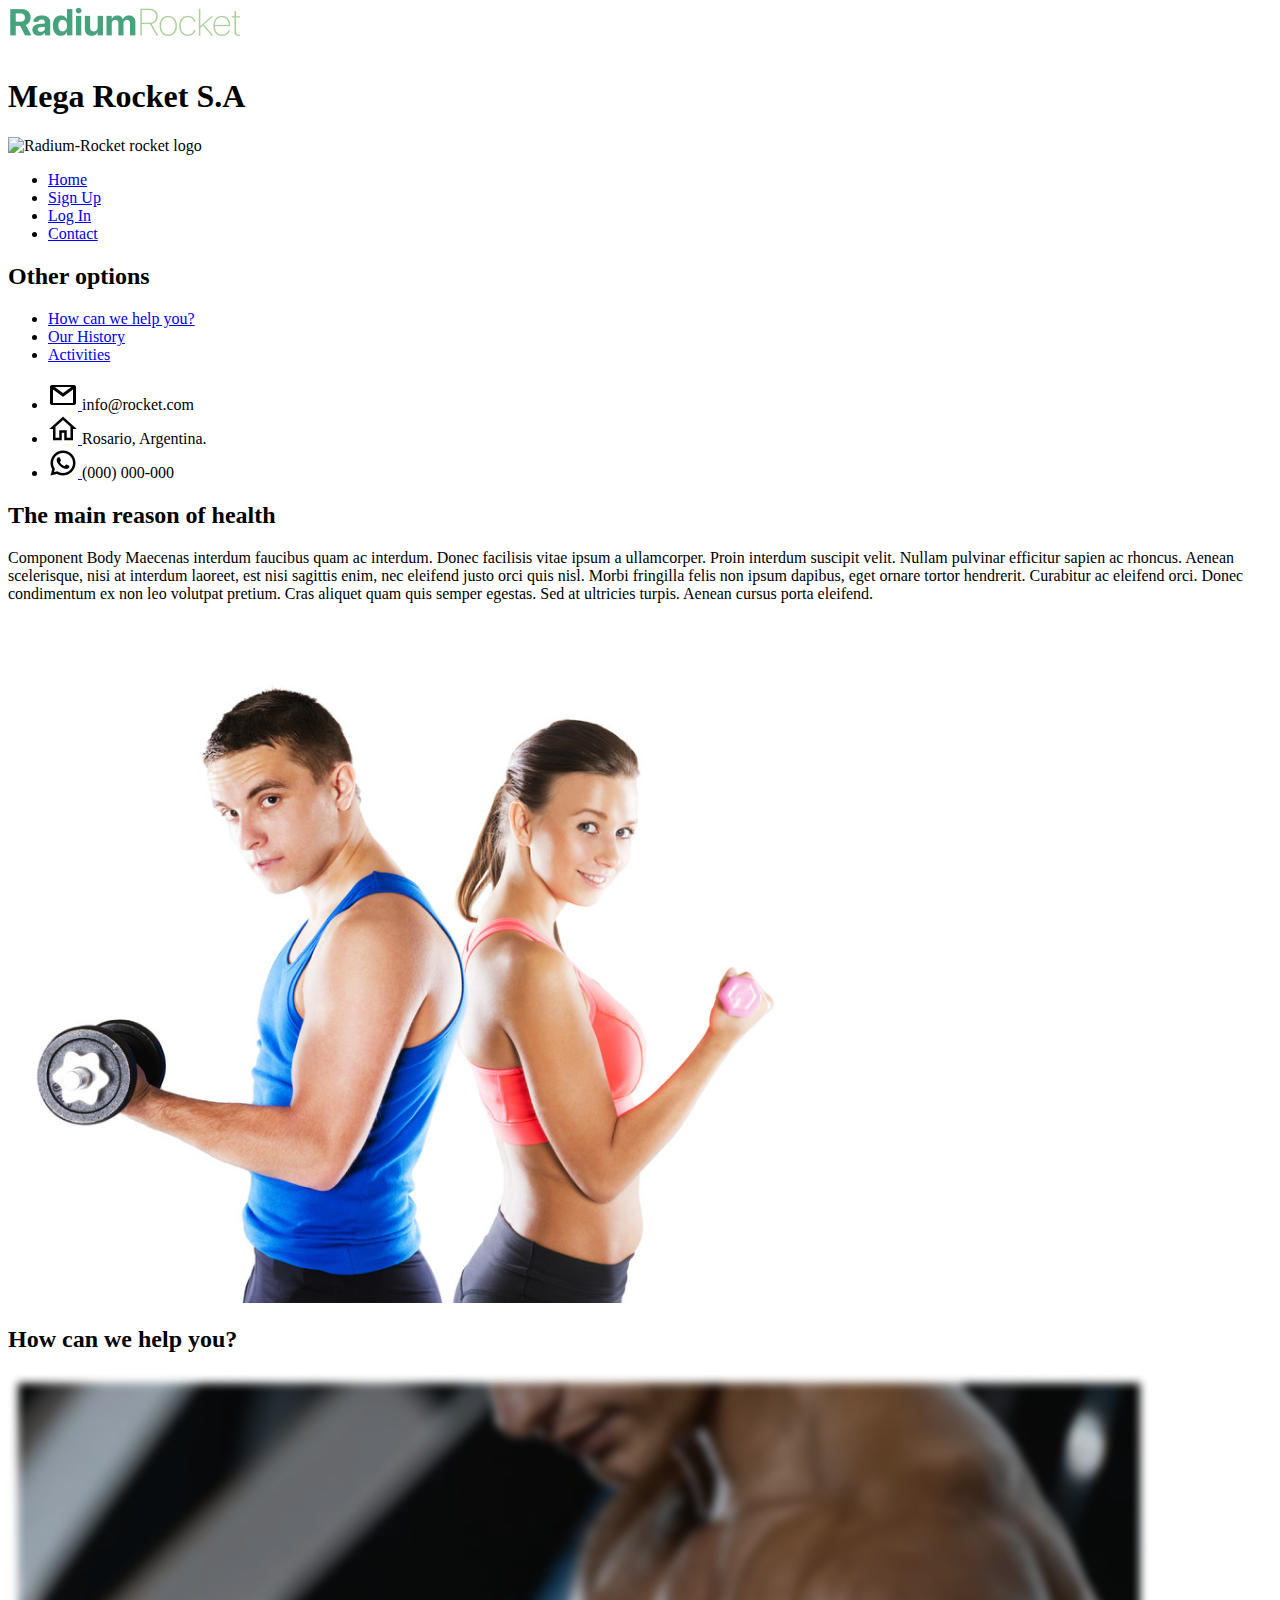
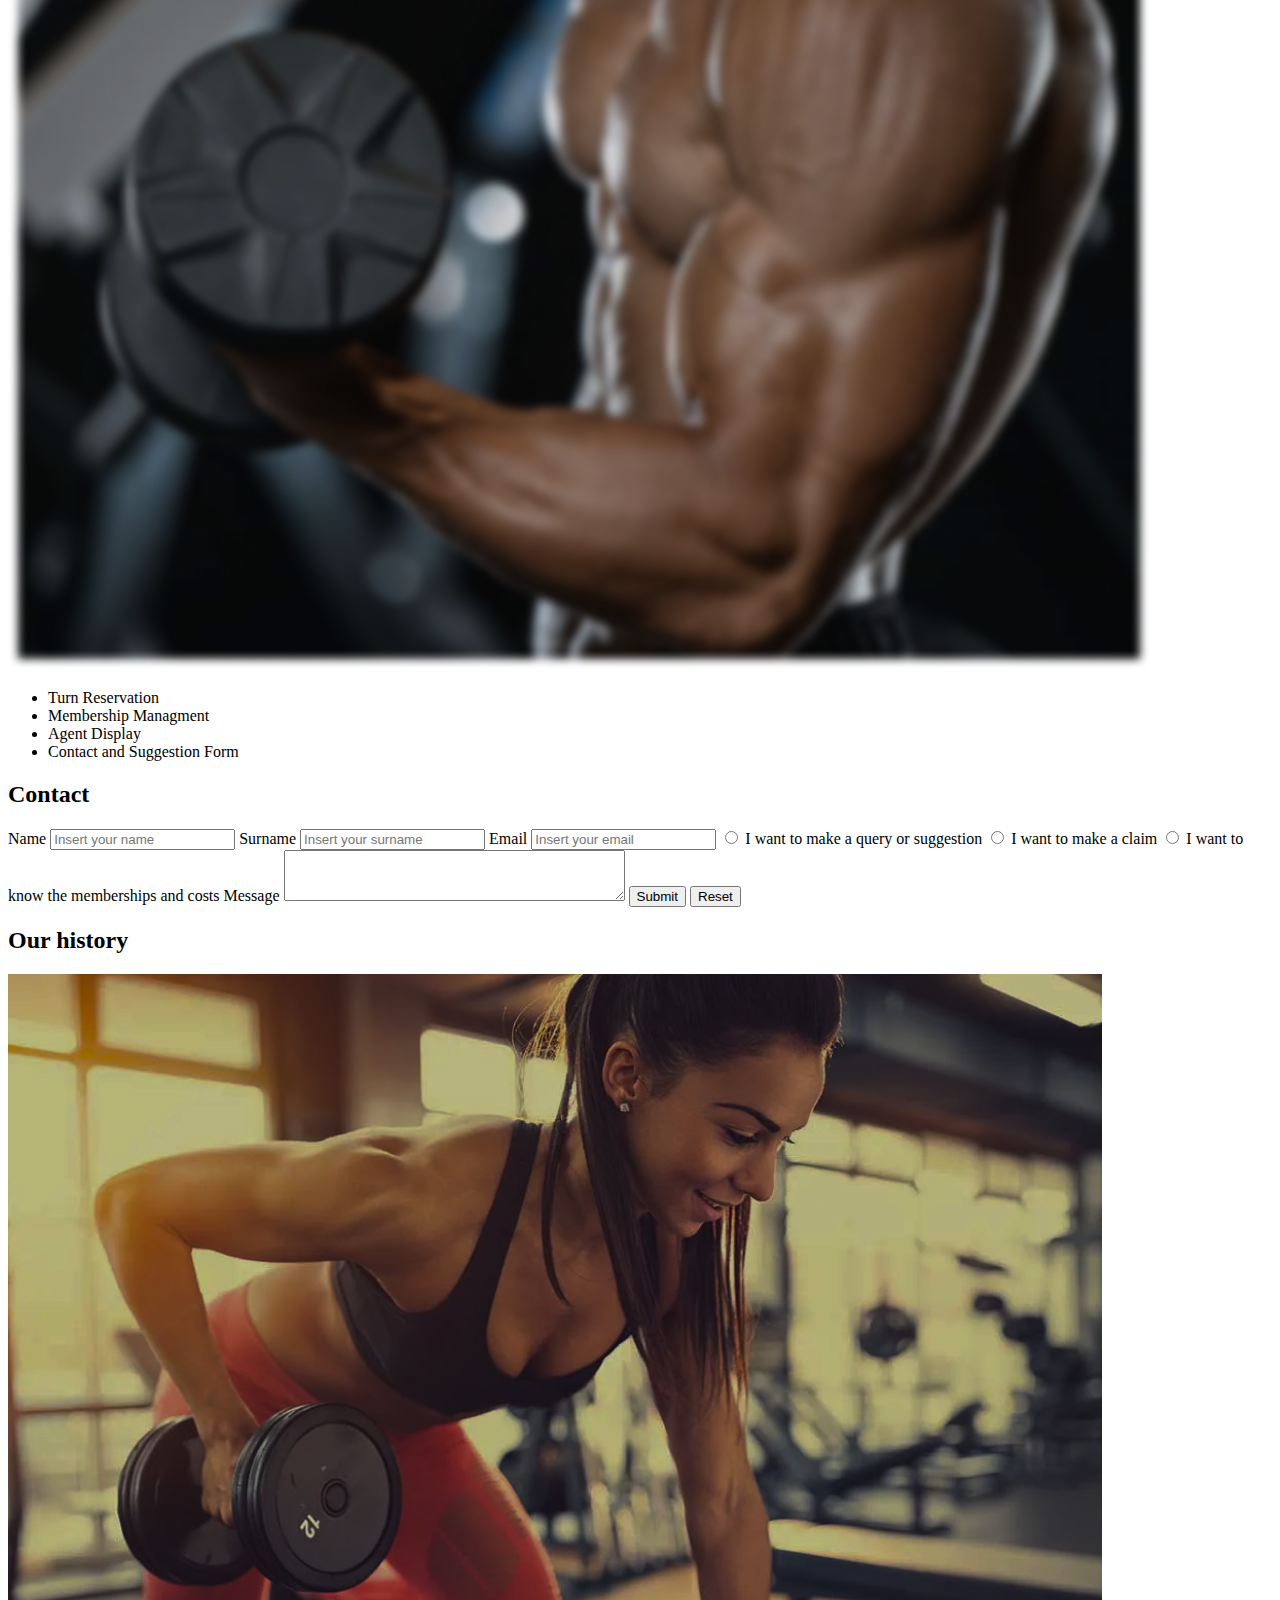
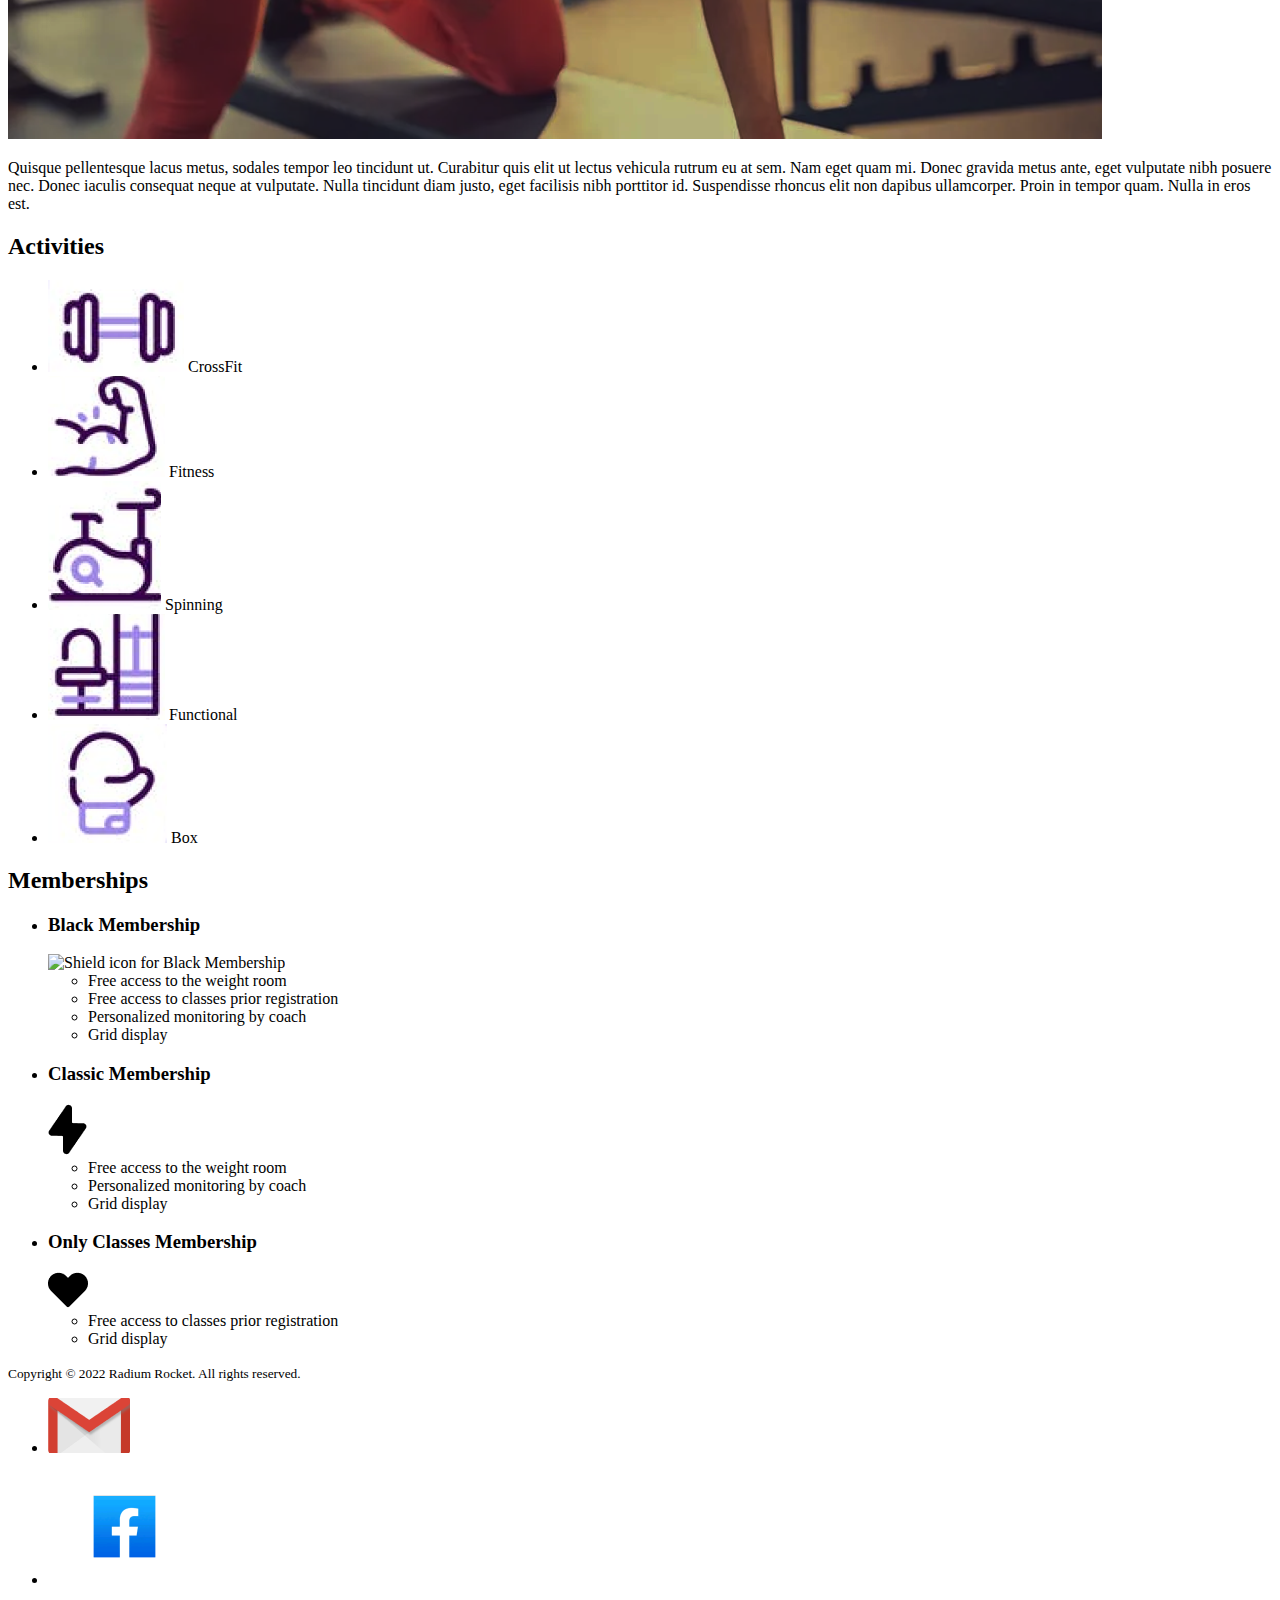
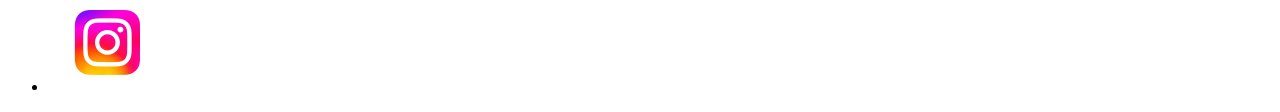
==== commit 1d8de962: "BaSP-W02-2023: nesting and alts fixed. divs deleted" ====
--- a/Week-02/index.html
+++ b/Week-02/index.html
@@ -1,175 +1,172 @@
 <!DOCTYPE html>
 <html lang="en">
   <head>
-  <meta charset="UTF-8">
-  <meta http-equiv="X-UA-Compatible" content="IE=edge">
-  <meta name="viewport" content="width=device-width, initial-scale=1.0">
-  <title>RR Landing Page</title>
-</head>
-<body>
-  <header>
-    <img src="./img/logo-rr-1.png" alt="Radium-Rocket words logo">
-    <h1>Mega Rocket S.A</h1>
-  </header>
-  <aside>
-    <img src="./img/logo-rr.jpg" alt="Radium-Rocket rocket logo">
-    <nav>
+    <meta charset="UTF-8">
+    <meta http-equiv="X-UA-Compatible" content="IE=edge">
+    <meta name="viewport" content="width=device-width, initial-scale=1.0">
+    <title>RR Landing Page</title>
+  </head>
+  <body>
+    <header>
+      <img src="./img/logo-rr-1.png" alt="Radium-Rocket words logo">
+      <h1>Mega Rocket S.A</h1>
+    </header>
+    <aside>
+      <img src="./img/logo-rr.jpg" alt="Radium-Rocket rocket logo">
+      <nav>
+        <ul>
+          <li>
+            <a href="#">Home</a>
+          </li>
+          <li>
+            <a href="#">Sign Up</a>
+          </li>
+          <li>
+            <a href="#">Log In</a>
+          </li>
+          <li>
+            <a href="#contact-id">Contact</a>
+          </li>
+        </ul>
+      </nav>
+      <h2>Other options</h2>
       <ul>
         <li>
-          <a href="#">Home</a>
-        </li>
-        <li>
-          <a href="#">Sign Up</a>
-        </li>
-        <li>
-          <a href="#">Log In</a>
-        </li>
-        <li>
-          <a href="#contact-id">Contact</a>
+          <a href="#help-id">How can we help you?</a>
+        </li>
+        <li>
+          <a href="#history-id">Our History</a>
+        </li>
+        <li>
+          <a href="#act-mem-id">Activities</a>
+        </li>
+      </ul> 
+      <ul>
+        <li>
+          <a href="mailto:info@rocket.com" target="_blank">
+            <img src="./img/icons8-gmail-30.png" alt="Mail envelope icon">
+          </a>
+          info@rocket.com
+        </li>
+        <li>
+          <a href="https://www.google.com.ar/maps" target="_blank">
+            <img src="./img/icons8-casa-30.png" alt="House icon which represents location">
+          </a>
+          Rosario, Argentina.
+        </li>
+        <li>
+          <a href="https://www.whatsapp.com/" target="_blank">
+            <img src="./img/icons8-whatsapp-30.png" alt="Whatsapp icon">
+          </a>
+          (000) 000-000
         </li>
       </ul>
-    </nav>
-    <h2>Other options</h2>
-    <ul>
-      <li>
-        <a href="#help-id">How can we help you?</a>
-      </li>
-      <li>
-        <a href="#history-id">Our History</a>
-      </li>
-      <li>
-        <a href="#act-mem-id">Activities</a>
-      </li>
-    </ul> 
-    <ul>
-      <li>
-        <a href="mailto:info@rocket.com" target="_blank">
-          <img src="./img/icons8-gmail-30.png" alt="Mail envelope icon">
-        </a>
-        info@rocket.com
-      </li>
-      <li>
-        <a href="https://www.google.com.ar/maps" target="_blank">
-          <img src="./img/icons8-casa-30.png" alt="House icon which represents location">
-        </a>
-        Rosario, Argentina.
-      </li>
-      <li>
-        <a href="https://www.whatsapp.com/" target="_blank">
-          <img src="./img/icons8-whatsapp-30.png" alt="Whatsapp icon">
-        </a>
-        (000) 000-000
-      </li>
-    </ul>
-  </aside>
-  <main>
-    <h2>The main reason of health</h2>
-    <p>
-      Component Body Maecenas interdum faucibus quam ac interdum. 
-      Donec facilisis vitae ipsum a ullamcorper. Proin interdum suscipit velit. 
-      Nullam pulvinar efficitur sapien ac rhoncus.
-      Aenean scelerisque, nisi at interdum laoreet, est nisi sagittis enim, nec eleifend justo orci quis nisl.
-      Morbi fringilla felis non ipsum dapibus, eget ornare tortor hendrerit. 
-      Curabitur ac eleifend orci. Donec condimentum ex non leo volutpat pretium. 
-      Cras aliquet quam quis semper egestas. Sed at ultricies turpis. Aenean cursus porta eleifend.
-    </p>
-    <img src="./img/image4.png" alt="Two people exercising with dumbbells">
-    <section id="help-id">
-      <h2>How can we help you?</h2>
-      <img src="./img/image5.png" alt="Man doing biceps exercise with dumbbell">
-      <ul>
-        <li>
-          Turn Reservation
-        </li>
-        <li>
-          Membership Managment
-        </li>
-        <li>
-          Agent Display
-        </li>
-        <li>
-          Contact and Suggestion Form
-        </li>
-      </ul>
-    </section>
-    <section id="contact-id">
-      <h2>Contact</h2>
-      <form action="">
-        <label for="name">
-          Name
-        </label>
-        <input type="text" placeholder="Insert your name" name="name" required>
-        <label for="surname">
-          Surname
-        </label>
-        <input type="text" placeholder="Insert your surname" name="surname" required>
-        <label for="email">
-          Email
-        </label>
-        <input type="email" placeholder="Insert your email" name="email" required>
-        <input type="radio" name="reason-for-contact" required>
-        <label for="query">
-          I want to make a query or suggestion
-        </label>
-        <input type="radio" name="reason-for-contact" required>
-        <label for="claim">
-          I want to make a claim
-        </label>
-        <input type="radio" name="reason-for-contact" required>
-        <label for="memberships">
-          I want to know the memberships and costs
-        </label>
-        <label for="message">
-          Message
-        </label>
-        <textarea name="message" id="" cols="40" rows="3" required></textarea>
-        <input type="submit" value="Submit">
-        <input type="reset" value="Reset">
-      </form>
-    </section>
-    <section id="history-id">
-      <h2>Our history</h2>
-      <img src="./img/image6.png" alt="Woman doing back exercise with dumbbell on bench">
+    </aside>
+    <main>
+      <h2>The main reason of health</h2>
       <p>
-        Quisque pellentesque lacus metus, sodales tempor leo tincidunt ut.
-        Curabitur quis elit ut lectus vehicula rutrum eu at sem. Nam eget quam mi.
-        Donec gravida metus ante, eget vulputate nibh posuere nec.
-        Donec iaculis consequat neque at vulputate. Nulla tincidunt diam justo, eget facilisis nibh porttitor id.
-        Suspendisse rhoncus elit non dapibus ullamcorper. Proin in tempor quam. Nulla in eros est.
+        Component Body Maecenas interdum faucibus quam ac interdum.
+        Donec facilisis vitae ipsum a ullamcorper. Proin interdum suscipit velit.
+        Nullam pulvinar efficitur sapien ac rhoncus.
+        Aenean scelerisque, nisi at interdum laoreet, est nisi sagittis enim, nec eleifend justo orci quis nisl.
+        Morbi fringilla felis non ipsum dapibus, eget ornare tortor hendrerit.
+        Curabitur ac eleifend orci. Donec condimentum ex non leo volutpat pretium.
+        Cras aliquet quam quis semper egestas. Sed at ultricies turpis. Aenean cursus porta eleifend.
       </p>
-    </section>
-    <section id="act-mem-id">
-      <div>
+      <img src="./img/image4.png" alt="Two people exercising with dumbbells">
+      <section id="help-id">
+        <h2>How can we help you?</h2>
+        <img src="./img/image5.png" alt="Man doing biceps exercise with dumbbell">
+        <ul>
+          <li>
+            Turn Reservation
+          </li>
+          <li>
+            Membership Managment
+          </li>
+          <li>
+            Agent Display
+          </li>
+          <li>
+            Contact and Suggestion Form
+          </li>
+        </ul>
+      </section>
+      <section id="contact-id">
+        <h2>Contact</h2>
+        <form action="">
+          <label for="name">
+            Name
+          </label>
+          <input type="text" placeholder="Insert your name" name="name" required>
+          <label for="surname">
+            Surname
+          </label>
+          <input type="text" placeholder="Insert your surname" name="surname" required>
+          <label for="email">
+            Email
+          </label>
+          <input type="email" placeholder="Insert your email" name="email" required>
+          <input type="radio" name="reason-for-contact" required>
+          <label for="query">
+            I want to make a query or suggestion
+          </label>
+          <input type="radio" name="reason-for-contact" required>
+          <label for="claim">
+            I want to make a claim
+          </label>
+          <input type="radio" name="reason-for-contact" required>
+          <label for="memberships">
+            I want to know the memberships and costs
+          </label>
+          <label for="message">
+            Message
+          </label>
+          <textarea name="message" id="" cols="40" rows="3" required></textarea>
+          <input type="submit" value="Submit">
+          <input type="reset" value="Reset">
+        </form>
+      </section>
+      <section id="history-id">
+        <h2>Our history</h2>
+        <img src="./img/image6.png" alt="Woman doing back exercise with dumbbell on bench">
+        <p>
+          Quisque pellentesque lacus metus, sodales tempor leo tincidunt ut.
+          Curabitur quis elit ut lectus vehicula rutrum eu at sem. Nam eget quam mi.
+          Donec gravida metus ante, eget vulputate nibh posuere nec.
+          Donec iaculis consequat neque at vulputate. Nulla tincidunt diam justo, eget facilisis nibh porttitor id.
+          Suspendisse rhoncus elit non dapibus ullamcorper. Proin in tempor quam. Nulla in eros est.
+        </p>
+      </section>
+      <section id="act-mem-id">
         <h2>Activities</h2>
         <ul>
           <li>
-            <img src="./img/image18.png" alt="CrossFit">
+            <img src="./img/image18.png" alt="Dumbbell image">
             CrossFit
           </li>
           <li>
-            <img src="./img/image16.png" alt="Fitness">
+            <img src="./img/image16.png" alt="Arm flexing">
             Fitness
           </li>
           <li>
-            <img src="./img/image17.png" alt="Spinning">
+            <img src="./img/image17.png" alt="Spinning bike">
             Spinning
           </li>
           <li>
-            <img src="./img/image19.png" alt="Functional">
+            <img src="./img/image19.png" alt="Fitness equipment">
             Functional
           </li>
           <li>
-            <img src="./img/image15.png" alt="Box">
+            <img src="./img/image15.png" alt="Boxing glove">
             Box
           </li>
         </ul>
-      </div>
-      <div>
         <h2>Memberships</h2>
         <ul>
           <li>
             <h3>Black Membership</h3>
-            <img src="./img/vector.png" alt="Black Membership">
+            <img src="./img/vector.png" alt="Shield icon for Black Membership">
             <ul>
               <li>
                 Free access to the weight room
@@ -187,7 +184,7 @@
           </li>
           <li>
             <h3>Classic Membership</h3>
-            <img src="./img/vector-1.png" alt="Classic Membership">
+            <img src="./img/vector-1.png" alt="Lighting icon for Classic Membership">
             <ul>
               <li>
                 Free access to the weight room
@@ -202,7 +199,7 @@
           </li>
           <li>
             <h3>Only Classes Membership</h3>
-            <img src="./img/vector-2.png" alt="OC Membership">
+            <img src="./img/vector-2.png" alt="Heart icon for Only Classes Membership">
             <ul>
               <li>
                 Free access to classes prior registration
@@ -213,14 +210,12 @@
             </ul>
           </li>
         </ul>
-      </div>
-    </section>
-  </main>
-  <footer>
-    <small>
-      Copyright &copy; 2022 Radium Rocket. All rights reserved.
-    </small>
-    <div>
+      </section>
+    </main>
+    <footer>
+      <small>
+        Copyright &copy; 2022 Radium Rocket. All rights reserved.
+      </small>
       <ul>
         <li>
           <a href="mailto: info@rocket.com" target="_blank">
@@ -238,7 +233,6 @@
           </a>
         </li>
       </ul>
-    </div>
-  </footer>
-</body>
+    </footer>
+  </body>
 </html>